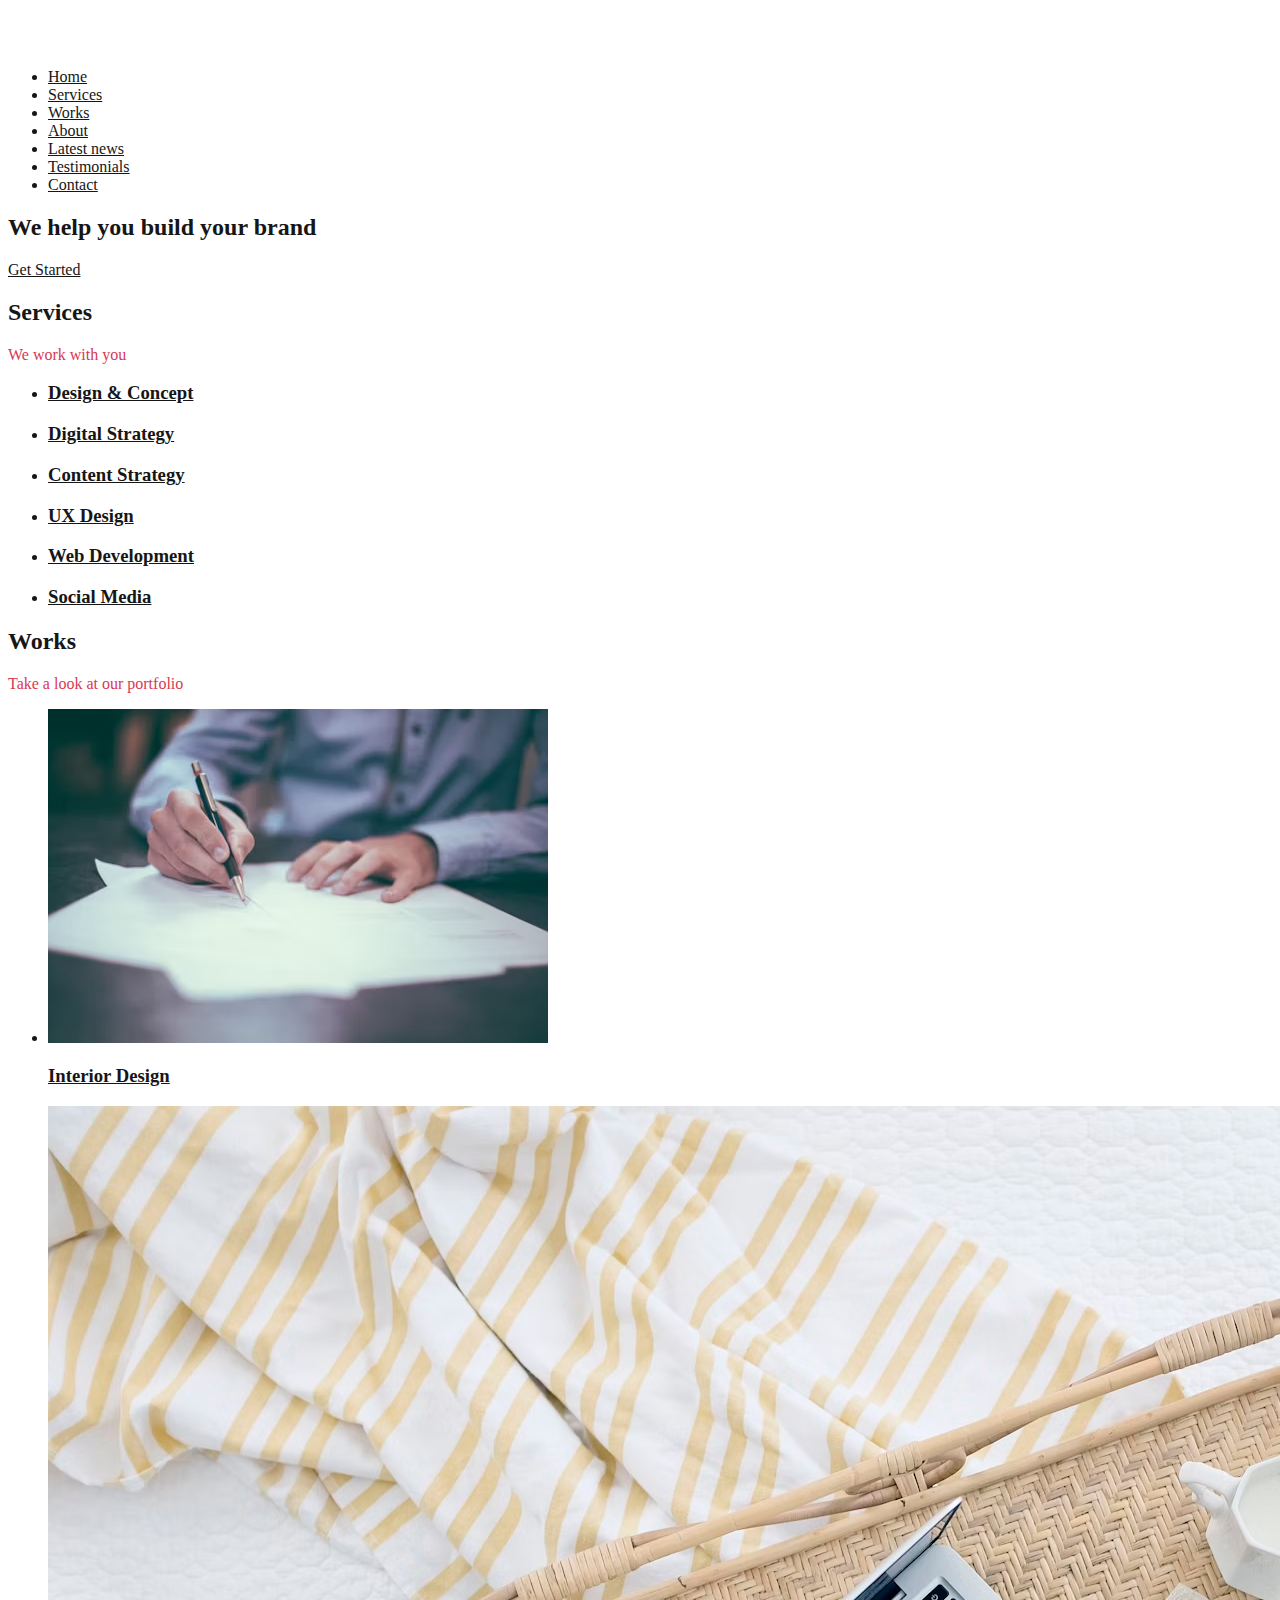
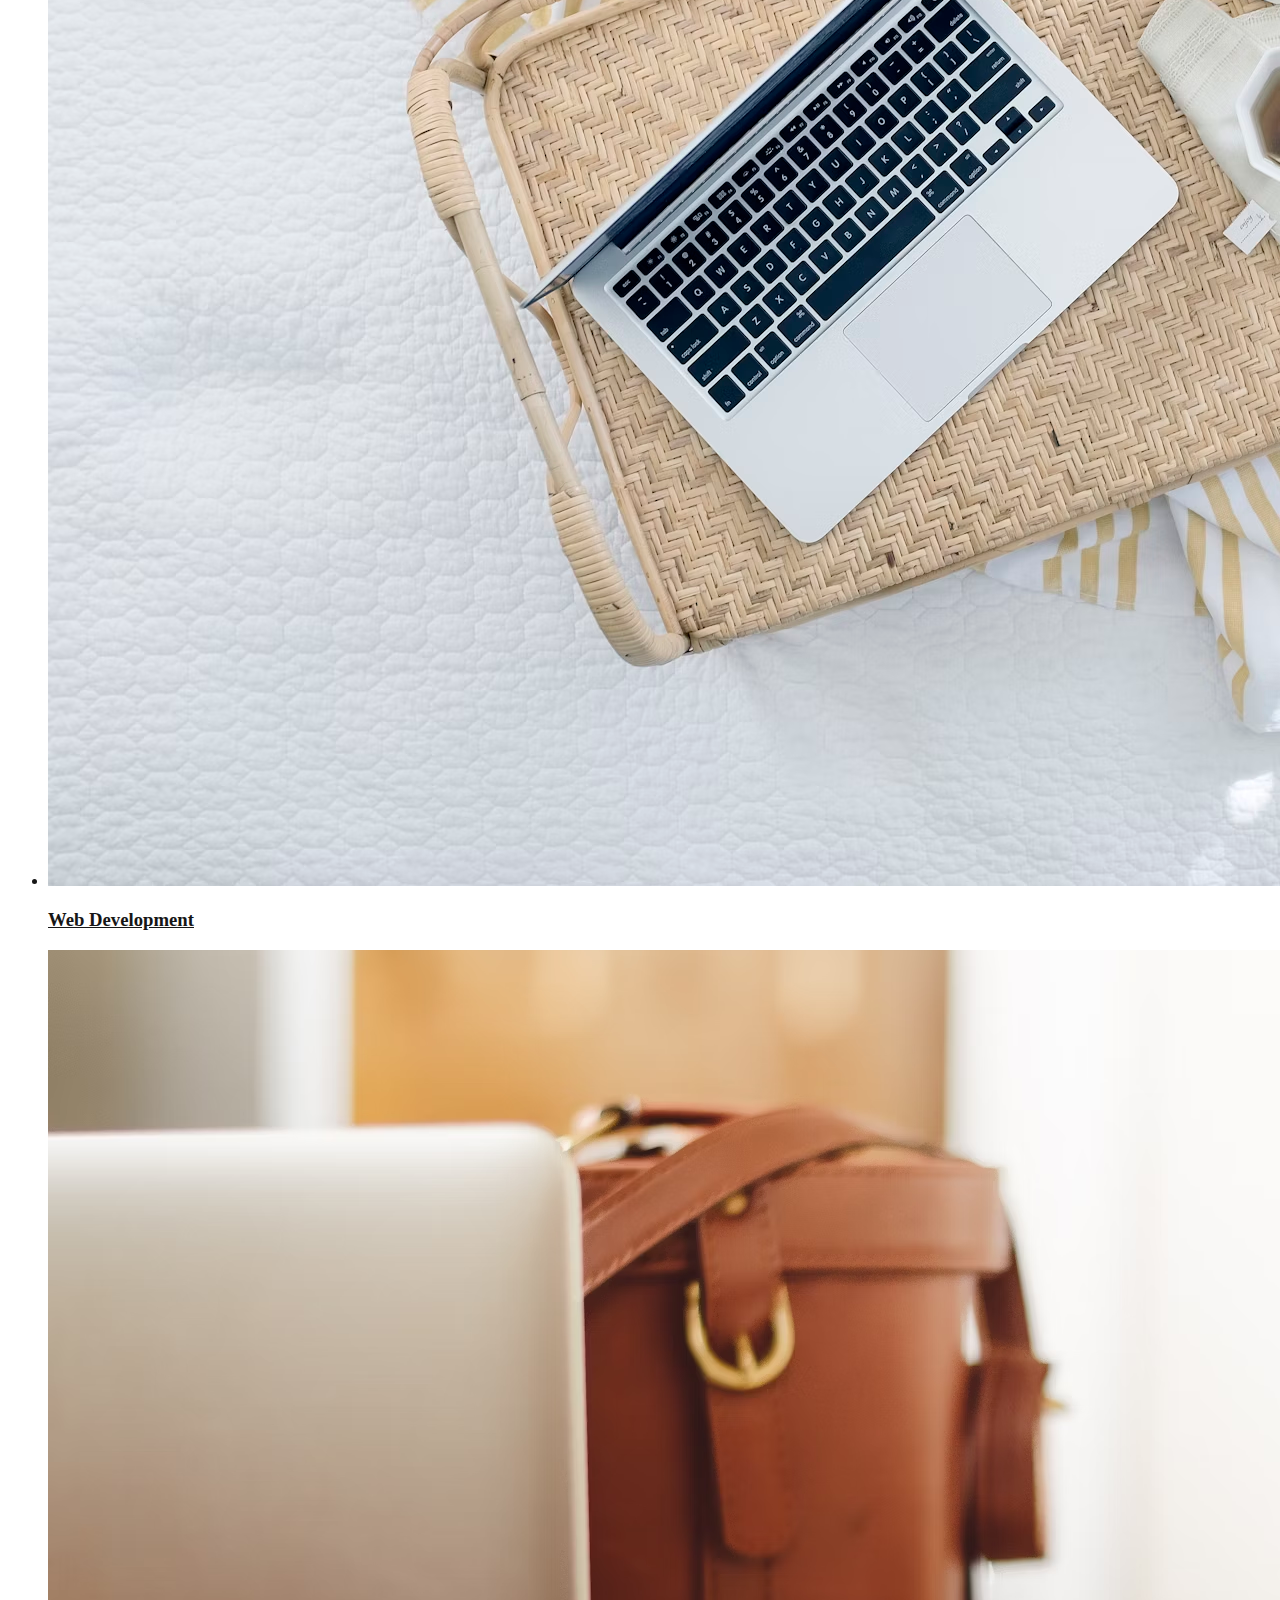
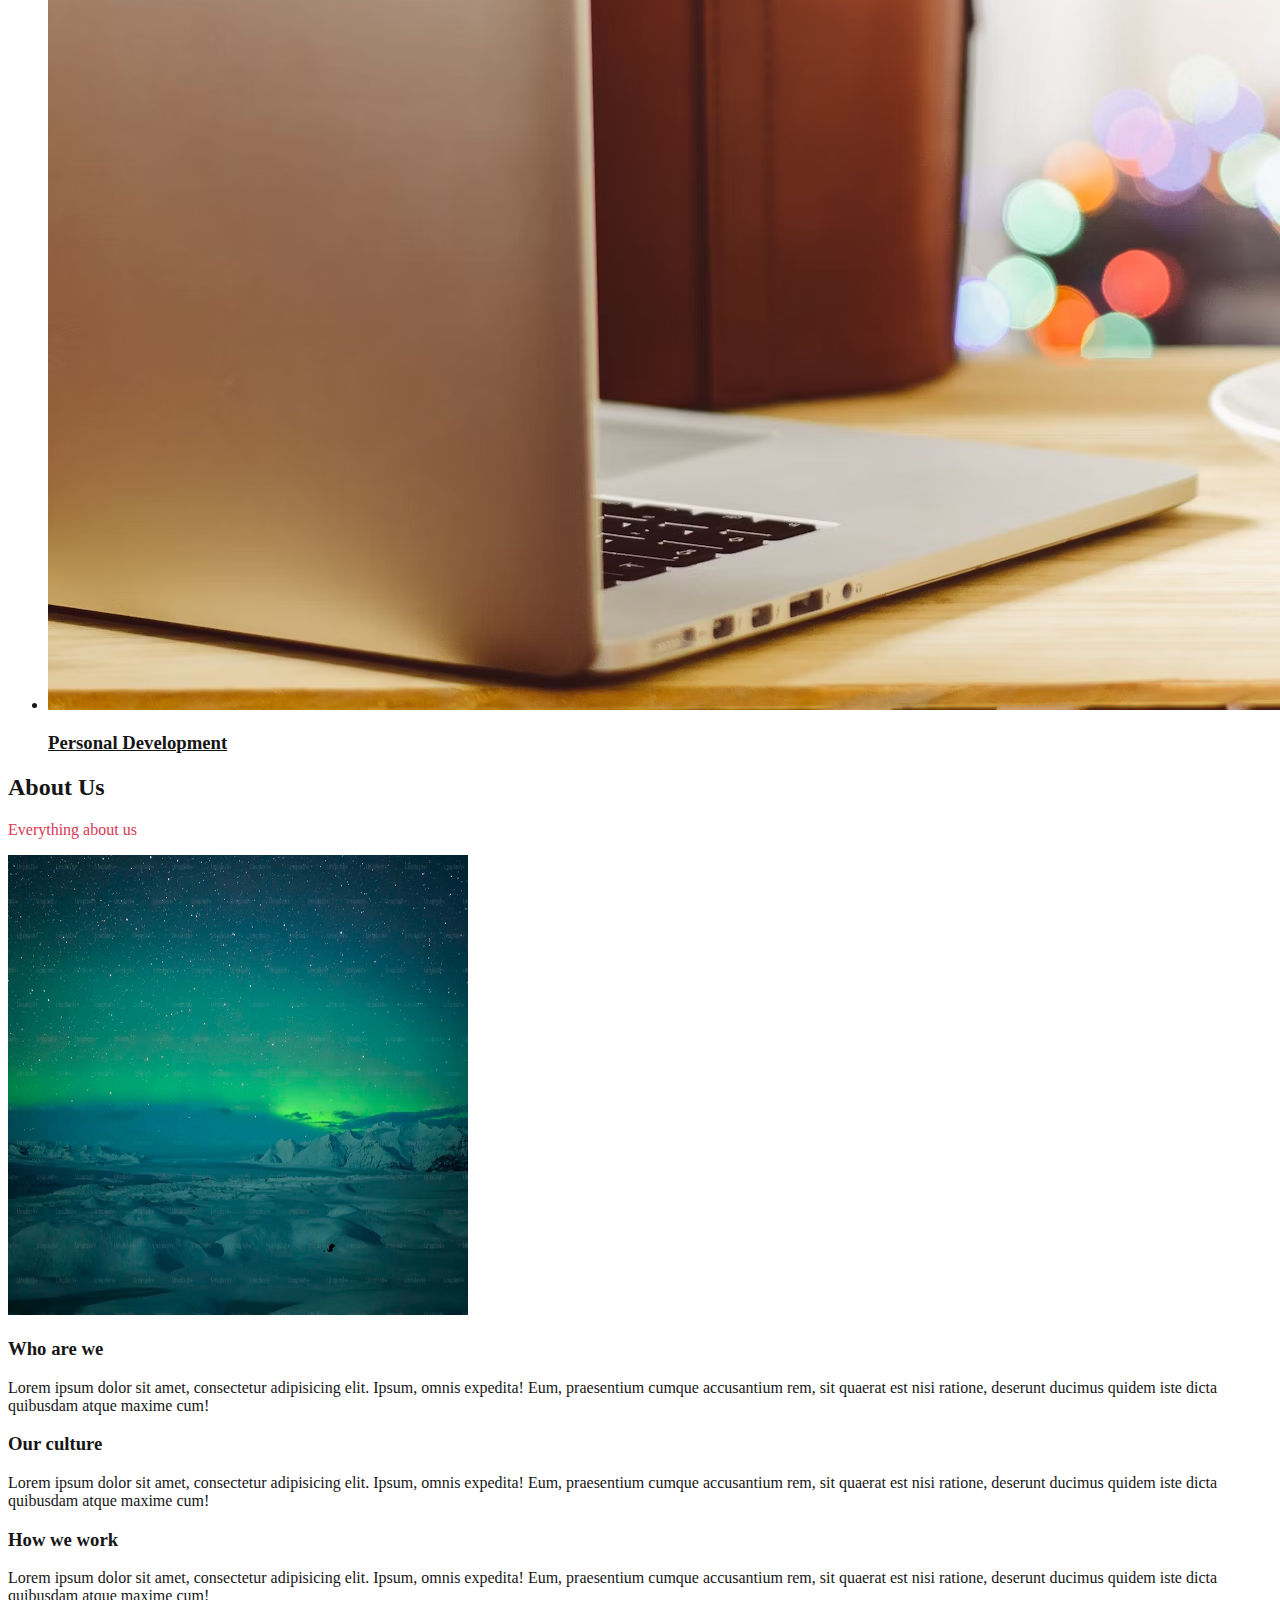
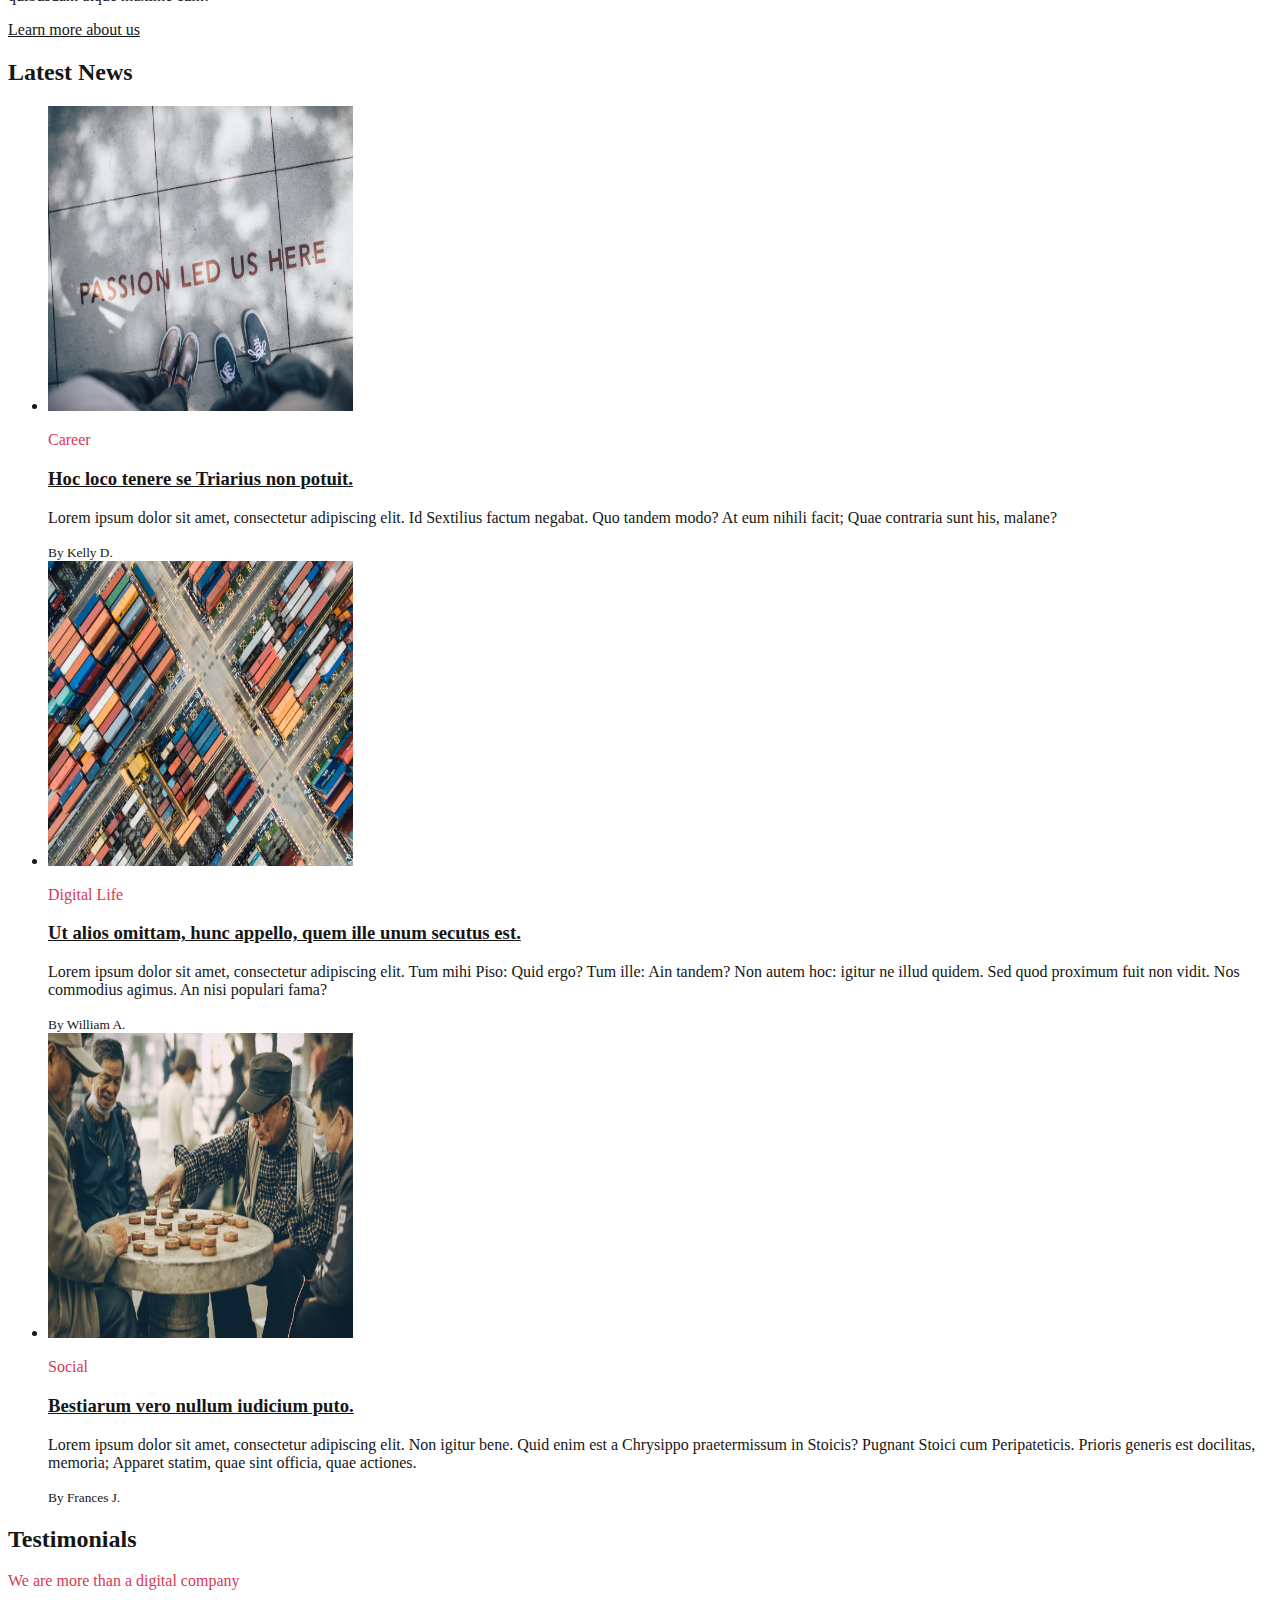
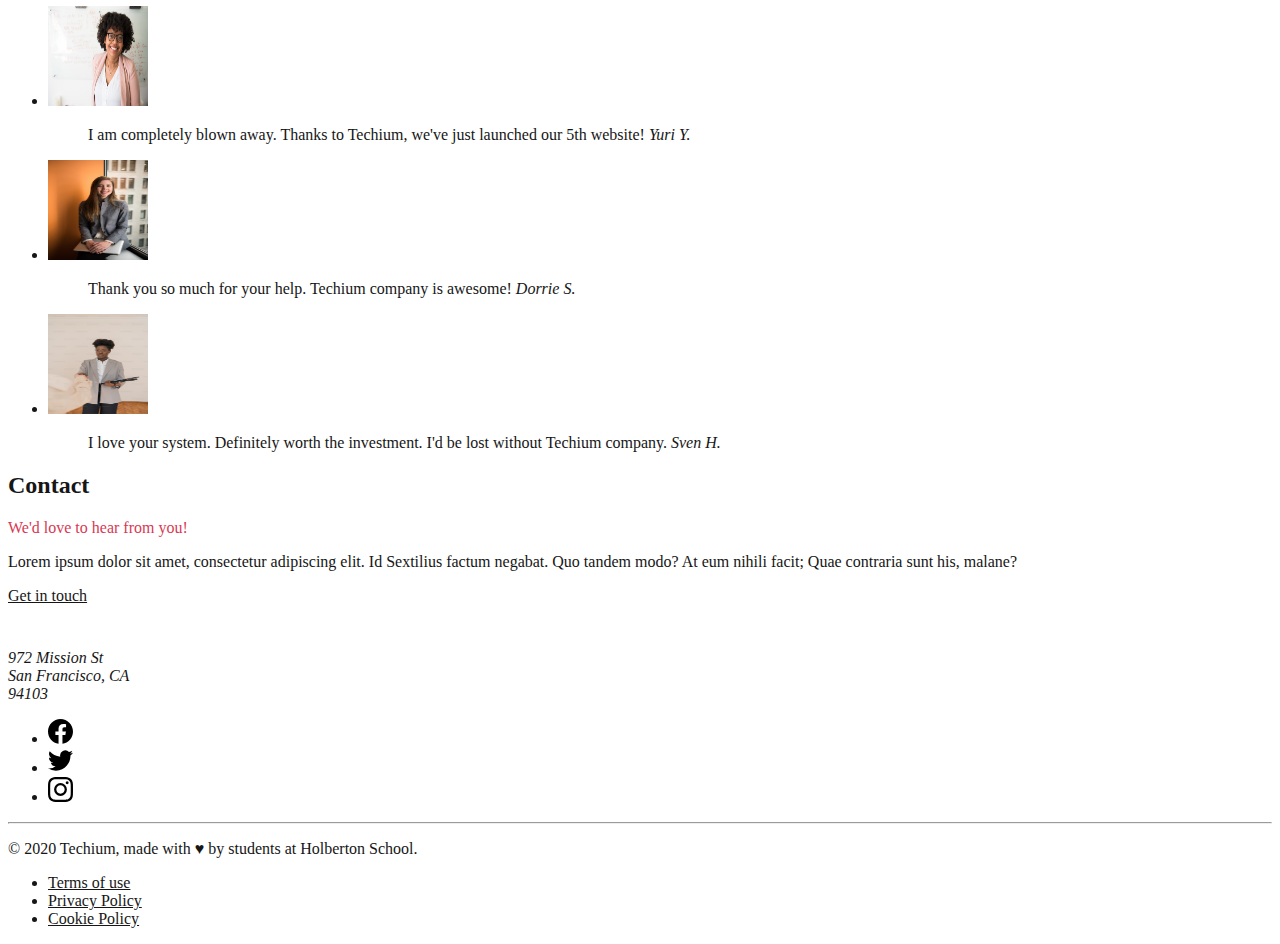
==== 0x02-CSS_advanced/index.html @ 2c6b59fb "task 1" ====
<!DOCTYPE html>
<html lang="en" dir="ltr">
  <head>
    <meta charset="utf-8" />
    <meta
      name="viewport"
      content="width=device-width, initial-scale=1, viewport-fit=cover"
    />
    <title>Homepage - Techium</title>
    <meta
      name="description"
      content="Description of the page less than 150 characters"
    />
    <link rel="icon" type="image/png" href="images/favicon.jpg" />
    <link
      href="https://fonts.googleapis.com/css?family=Open+Sans:400,700|Raleway:700&display=swap"
      rel="stylesheet"
    />
    <link rel="stylesheet" href="styles/1-style.css" />
  </head>
  <body>
    <!-- Header -->
    <header class="header" data-section-theme="dark">
      <div class="container">
        <div class="header-logo">
          <a href="#">
            <img
              src="images/logo-white.png"
              alt="Techium logo"
              width="160"
              height="40"
            />
          </a>
        </div>
        <nav class="navbar-menu">
          <ul class="nav">
            <li class="nav-item">
              <a href="#" class="nav-link">Home</a>
            </li>
            <li class="nav-item">
              <a href="#services" class="nav-link">Services</a>
            </li>
            <li class="nav-item">
              <a href="#works" class="nav-link">Works</a>
            </li>
            <li class="nav-item">
              <a href="#about" class="nav-link">About</a>
            </li>
            <li class="nav-item">
              <a href="#latest_news" class="nav-link">Latest news</a>
            </li>
            <li class="nav-item">
              <a href="#testimonials" class="nav-link">Testimonials</a>
            </li>
            <li class="nav-item">
              <a href="#contact" class="nav-link">Contact</a>
            </li>
          </ul>
        </nav>
      </div>
    </header>
    <!-- Main -->
    <main>
      <h1 class="visually-hidden">Homepage</h1>
      <!-- Hero section -->
      <section class="section-hero" data-section-theme="dark">
        <div class="container">
          <div class="section-body">
            <section class="section-inner">
              <h2 class="section-title">We help you build your brand</h2>
              <a href="#" class="button">Get Started</a>
            </section>
          </div>
        </div>
      </section>
      <!-- Services section -->
      <section id="services" class="section">
        <div class="container">
          <header class="section-header">
            <h2 class="section-title">Services</h2>
            <p class="section-tagline">We work with you</p>
          </header>
          <div class="section-body">
            <ul class="row">
              <li class="col-1-3">
                <div class="card-services">
                  <h3 class="card-title"><a href="#">Design & Concept</a></h3>
                </div>
              </li>
              <li class="col-1-3">
                <div class="card-services">
                  <h3 class="card-title"><a href="#">Digital Strategy</a></h3>
                </div>
              </li>
              <li class="col-1-3">
                <div class="card-services">
                  <h3 class="card-title"><a href="#">Content Strategy</a></h3>
                </div>
              </li>
            </ul>
            <ul class="row">
              <li class="col-1-3">
                <div class="card-services">
                  <h3 class="card-title"><a href="#">UX Design</a></h3>
                </div>
              </li>
              <li class="col-1-3">
                <div class="card-services">
                  <h3 class="card-title"><a href="#">Web Development</a></h3>
                </div>
              </li>
              <li class="col-1-3">
                <div class="card-services">
                  <h3 class="card-title"><a href="#">Social Media</a></h3>
                </div>
              </li>
            </ul>
          </div>
        </div>
      </section>
      <!-- Works section -->
      <section id="works" class="section" data-section-theme="dark">
        <div class="container">
          <header class="section-header">
            <h2 class="section-title">Works</h2>
            <p class="section-tagline">Take a look at our portfolio</p>
          </header>
          <div class="section-body">
            <ul class="row">
              <li class="col-1-3">
                <article class="card-work">
                  <div class="card-outer">
                    <div class="card-image">
                      <img src="images/pic-work-01.jpg" alt="" />
                    </div>
                    <div class="card-inner">
                      <h3 class="card-title">
                        <a href="#">Interior Design</a>
                      </h3>
                    </div>
                  </div>
                </article>
              </li>
              <li class="col-1-3">
                <article class="card-work">
                  <div class="card-outer">
                    <div class="card-image">
                      <img src="images/pic-work-02.jpg" alt="" />
                    </div>
                    <div class="card-inner">
                      <h3 class="card-title">
                        <a href="#">Web Development</a>
                      </h3>
                    </div>
                  </div>
                </article>
              </li>
              <li class="col-1-3">
                <article class="card-work">
                  <div class="card-outer">
                    <div class="card-image">
                      <img src="images/pic-work-03.jpg" alt="" />
                    </div>
                    <div class="card-inner">
                      <h3 class="card-title">
                        <a href="#">Personal Development</a>
                      </h3>
                    </div>
                  </div>
                </article>
              </li>
            </ul>
          </div>
        </div>
      </section>
      <!-- About Us section -->
      <section id="about" class="section">
        <div class="container">
          <header class="section-header">
            <h2 class="section-title">About Us</h2>
            <p class="section-tagline">Everything about us</p>
          </header>
          <div class="section-body">
            <div class="row">
              <div class="col-1-2">
                <img
                  src="images/pic-about-01.jpg"
                  alt=""
                  width="460"
                  height="460"
                />
              </div>
              <div class="col-1-2">
                <h3>Who are we</h3>
                <p>
                  Lorem ipsum dolor sit amet, consectetur adipisicing elit.
                  Ipsum, omnis expedita! Eum, praesentium cumque accusantium
                  rem, sit quaerat est nisi ratione, deserunt ducimus quidem
                  iste dicta quibusdam atque maxime cum!
                </p>
                <h3>Our culture</h3>
                <p>
                  Lorem ipsum dolor sit amet, consectetur adipisicing elit.
                  Ipsum, omnis expedita! Eum, praesentium cumque accusantium
                  rem, sit quaerat est nisi ratione, deserunt ducimus quidem
                  iste dicta quibusdam atque maxime cum!
                </p>
                <h3>How we work</h3>
                <p>
                  Lorem ipsum dolor sit amet, consectetur adipisicing elit.
                  Ipsum, omnis expedita! Eum, praesentium cumque accusantium
                  rem, sit quaerat est nisi ratione, deserunt ducimus quidem
                  iste dicta quibusdam atque maxime cum!
                </p>
              </div>
            </div>
          </div>
          <div class="section-footer">
            <a href="#" class="button">Learn more about us</a>
          </div>
        </div>
      </section>
      <!-- Latest news section -->
      <section id="latest_news" class="section">
        <div class="container">
          <header class="section-header">
            <h2 class="section-title">Latest News</h2>
          </header>
          <div class="section-body">
            <ul class="row">
              <li class="col-1-3">
                <article class="card-blog">
                  <div>
                    <img
                      src="images/pic-article-01.jpg"
                      alt=""
                      width="305"
                      height="305"
                    />
                  </div>
                  <p class="card-category">Career</p>
                  <h3>
                    <a href="#">Hoc loco tenere se Triarius non potuit.</a>
                  </h3>
                  <p>
                    Lorem ipsum dolor sit amet, consectetur adipiscing elit. Id
                    Sextilius factum negabat. Quo tandem modo? At eum nihili
                    facit; Quae contraria sunt his, malane?
                  </p>
                  <small>By Kelly D.</small>
                </article>
              </li>
              <li class="col-1-3">
                <article class="card-blog">
                  <div>
                    <img
                      src="images/pic-article-02.jpg"
                      alt=""
                      width="305"
                      height="305"
                    />
                  </div>
                  <p class="card-category">Digital Life</p>
                  <h3>
                    <a href="#"
                      >Ut alios omittam, hunc appello, quem ille unum secutus
                      est.</a
                    >
                  </h3>
                  <p>
                    Lorem ipsum dolor sit amet, consectetur adipiscing elit. Tum
                    mihi Piso: Quid ergo? Tum ille: Ain tandem? Non autem hoc:
                    igitur ne illud quidem. Sed quod proximum fuit non vidit.
                    Nos commodius agimus. An nisi populari fama?
                  </p>
                  <small>By William A.</small>
                </article>
              </li>
              <li class="col-1-3">
                <article class="card-blog">
                  <div>
                    <img
                      src="images/pic-article-03.jpg"
                      alt=""
                      width="305"
                      height="305"
                    />
                  </div>
                  <p class="card-category">Social</p>
                  <h3><a href="#">Bestiarum vero nullum iudicium puto.</a></h3>
                  <p>
                    Lorem ipsum dolor sit amet, consectetur adipiscing elit. Non
                    igitur bene. Quid enim est a Chrysippo praetermissum in
                    Stoicis? Pugnant Stoici cum Peripateticis. Prioris generis
                    est docilitas, memoria; Apparet statim, quae sint officia,
                    quae actiones.
                  </p>
                  <small>By Frances J.</small>
                </article>
              </li>
            </ul>
          </div>
        </div>
      </section>
      <!-- Testimonials section -->
      <section id="testimonials" class="section">
        <div class="container">
          <header class="section-header">
            <h2 class="section-title">Testimonials</h2>
            <p class="section-tagline">We are more than a digital company</p>
          </header>
          <div class="section-body">
            <ul class="row">
              <li class="col-1-3">
                <article class="card-testimonial">
                  <img
                    src="images/pic-person-01.jpg"
                    alt="Yuri Y. avatar"
                    width="100"
                    height="100"
                    class="card-avatar"
                  />
                  <blockquote class="card-quote">
                    <p>
                      I am completely blown away. Thanks to Techium, we've just
                      launched our 5th website!
                      <cite>Yuri Y.</cite>
                    </p>
                  </blockquote>
                </article>
              </li>
              <li class="col-1-3">
                <article class="card-testimonial">
                  <img
                    src="images/pic-person-02.jpg"
                    alt="Dorrie S. avatar"
                    width="100"
                    height="100"
                    class="card-avatar"
                  />
                  <blockquote class="card-quote">
                    <p>
                      Thank you so much for your help. Techium company is
                      awesome!
                      <cite>Dorrie S.</cite>
                    </p>
                  </blockquote>
                </article>
              </li>
              <li class="col-1-3">
                <article class="card-testimonial">
                  <img
                    src="images/pic-person-03.jpg"
                    alt="Sven H. avatar"
                    width="100"
                    height="100"
                    class="card-avatar"
                  />
                  <blockquote class="card-quote">
                    <p>
                      I love your system. Definitely worth the investment. I'd
                      be lost without Techium company.
                      <cite>Sven H.</cite>
                    </p>
                  </blockquote>
                </article>
              </li>
            </ul>
          </div>
        </div>
      </section>
      <!-- Contact section -->
      <section id="contact" class="section">
        <div class="container">
          <header class="section-header">
            <h2 class="section-title">Contact</h2>
            <p class="section-tagline">We'd love to hear from you!</p>
          </header>
          <div class="section-body">
            <p>
              Lorem ipsum dolor sit amet, consectetur adipiscing elit. Id
              Sextilius factum negabat. Quo tandem modo? At eum nihili facit;
              Quae contraria sunt his, malane?
            </p>
          </div>
          <div class="section-footer">
            <a href="#" class="button">Get in touch</a>
          </div>
        </div>
      </section>
    </main>
    <!-- Footer -->
    <footer class="footer" data-section-theme="dark">
      <div class="container">
        <div class="row">
          <div class="col-1-2">
            <img
              src="images/logo-white.png"
              alt="Techium logo"
              width="160"
              height="40"
            />
            <address class="footer-address">
              972 Mission St<br />
              San Francisco, CA<br />
              94103
            </address>
          </div>
          <div class="col-1-2">
            <ul class="social nav">
              <li class="social-item nav-item">
                <a
                  href="https://www.facebook.com/HolbertonSchool/"
                  class="social-link"
                >
                  <svg
                    viewbox="0 0 24 24"
                    xmlns="http://www.w3.org/2000/svg"
                    width="25"
                    height="25"
                  >
                    <title>Facebook icon</title>
                    <path
                      d="M23.998 12c0-6.628-5.372-12-11.999-12C5.372 0 0 5.372 0 12c0 5.988 4.388 10.952 10.124 11.852v-8.384H7.078v-3.469h3.046V9.356c0-3.008 1.792-4.669 4.532-4.669 1.313 0 2.686.234 2.686.234v2.953H15.83c-1.49 0-1.955.925-1.955 1.874V12h3.328l-.532 3.469h-2.796v8.384c5.736-.9 10.124-5.864 10.124-11.853z"
                    />
                  </svg>
                </a>
              </li>
              <li class="social-item nav-item">
                <a
                  href="https://twitter.com/holbertonschool"
                  class="social-link"
                >
                  <svg
                    viewbox="0 0 24 24"
                    xmlns="http://www.w3.org/2000/svg"
                    width="25"
                    height="25"
                  >
                    <title>Twitter icon</title>
                    <path
                      d="M23.954 4.569a10 10 0 0 1-2.825.775 4.958 4.958 0 0 0 2.163-2.723c-.951.555-2.005.959-3.127 1.184a4.92 4.92 0 0 0-8.384 4.482C7.691 8.094 4.066 6.13 1.64 3.161a4.822 4.822 0 0 0-.666 2.475c0 1.71.87 3.213 2.188 4.096a4.904 4.904 0 0 1-2.228-.616v.061a4.923 4.923 0 0 0 3.946 4.827 4.996 4.996 0 0 1-2.212.085 4.937 4.937 0 0 0 4.604 3.417 9.868 9.868 0 0 1-6.102 2.105c-.39 0-.779-.023-1.17-.067a13.995 13.995 0 0 0 7.557 2.209c9.054 0 13.999-7.496 13.999-13.986 0-.209 0-.42-.015-.63a9.936 9.936 0 0 0 2.46-2.548l-.047-.02z"
                    />
                  </svg>
                </a>
              </li>
              <li class="social-item nav-item">
                <a
                  href="https://www.instagram.com/holbertonschool/"
                  class="social-link"
                >
                  <svg
                    viewbox="0 0 24 24"
                    xmlns="http://www.w3.org/2000/svg"
                    width="25"
                    height="25"
                  >
                    <title>Instagram icon</title>
                    <path
                      d="M12 0C8.74 0 8.333.015 7.053.072 5.775.132 4.905.333 4.14.63c-.789.306-1.459.717-2.126 1.384S.935 3.35.63 4.14C.333 4.905.131 5.775.072 7.053.012 8.333 0 8.74 0 12s.015 3.667.072 4.947c.06 1.277.261 2.148.558 2.913a5.885 5.885 0 0 0 1.384 2.126A5.868 5.868 0 0 0 4.14 23.37c.766.296 1.636.499 2.913.558C8.333 23.988 8.74 24 12 24s3.667-.015 4.947-.072c1.277-.06 2.148-.262 2.913-.558a5.898 5.898 0 0 0 2.126-1.384 5.86 5.86 0 0 0 1.384-2.126c.296-.765.499-1.636.558-2.913.06-1.28.072-1.687.072-4.947s-.015-3.667-.072-4.947c-.06-1.277-.262-2.149-.558-2.913a5.89 5.89 0 0 0-1.384-2.126A5.847 5.847 0 0 0 19.86.63c-.765-.297-1.636-.499-2.913-.558C15.667.012 15.26 0 12 0zm0 2.16c3.203 0 3.585.016 4.85.071 1.17.055 1.805.249 2.227.415.562.217.96.477 1.382.896.419.42.679.819.896 1.381.164.422.36 1.057.413 2.227.057 1.266.07 1.646.07 4.85s-.015 3.585-.074 4.85c-.061 1.17-.256 1.805-.421 2.227a3.81 3.81 0 0 1-.899 1.382 3.744 3.744 0 0 1-1.38.896c-.42.164-1.065.36-2.235.413-1.274.057-1.649.07-4.859.07-3.211 0-3.586-.015-4.859-.074-1.171-.061-1.816-.256-2.236-.421a3.716 3.716 0 0 1-1.379-.899 3.644 3.644 0 0 1-.9-1.38c-.165-.42-.359-1.065-.42-2.235-.045-1.26-.061-1.649-.061-4.844 0-3.196.016-3.586.061-4.861.061-1.17.255-1.814.42-2.234.21-.57.479-.96.9-1.381.419-.419.81-.689 1.379-.898.42-.166 1.051-.361 2.221-.421 1.275-.045 1.65-.06 4.859-.06l.045.03zm0 3.678a6.162 6.162 0 1 0 0 12.324 6.162 6.162 0 1 0 0-12.324zM12 16c-2.21 0-4-1.79-4-4s1.79-4 4-4 4 1.79 4 4-1.79 4-4 4zm7.846-10.405a1.441 1.441 0 0 1-2.88 0 1.44 1.44 0 0 1 2.88 0z"
                    />
                  </svg>
                </a>
              </li>
            </ul>
          </div>
        </div>
        <hr />
        <div class="row">
          <div class="col-1-2">
            <p class="footer-copyright">
              © 2020 Techium, made with ♥ by students at Holberton School.
            </p>
          </div>
          <div class="col-1-2">
            <ul class="footer-nav nav">
              <li class="footer-nav-item nav-item">
                <a href="#" class="footer-nav-link">Terms of use</a>
              </li>
              <li class="footer-nav-item nav-item">
                <a href="#" class="footer-nav-link">Privacy Policy</a>
              </li>
              <li class="footer-nav-item nav-item">
                <a href="#" class="footer-nav-link">Cookie Policy</a>
              </li>
            </ul>
          </div>
        </div>
      </div>
    </footer>
  </body>
</html>
---- 0x02-CSS_advanced/styles/1-style.css ----
html {
  scroll-behavior: smooth;
}

body,
a {
  color: #161616;
}

.visually-hidden {
  display: none;
}
.card-category , .section-tagline{
    color: #D73953;
}
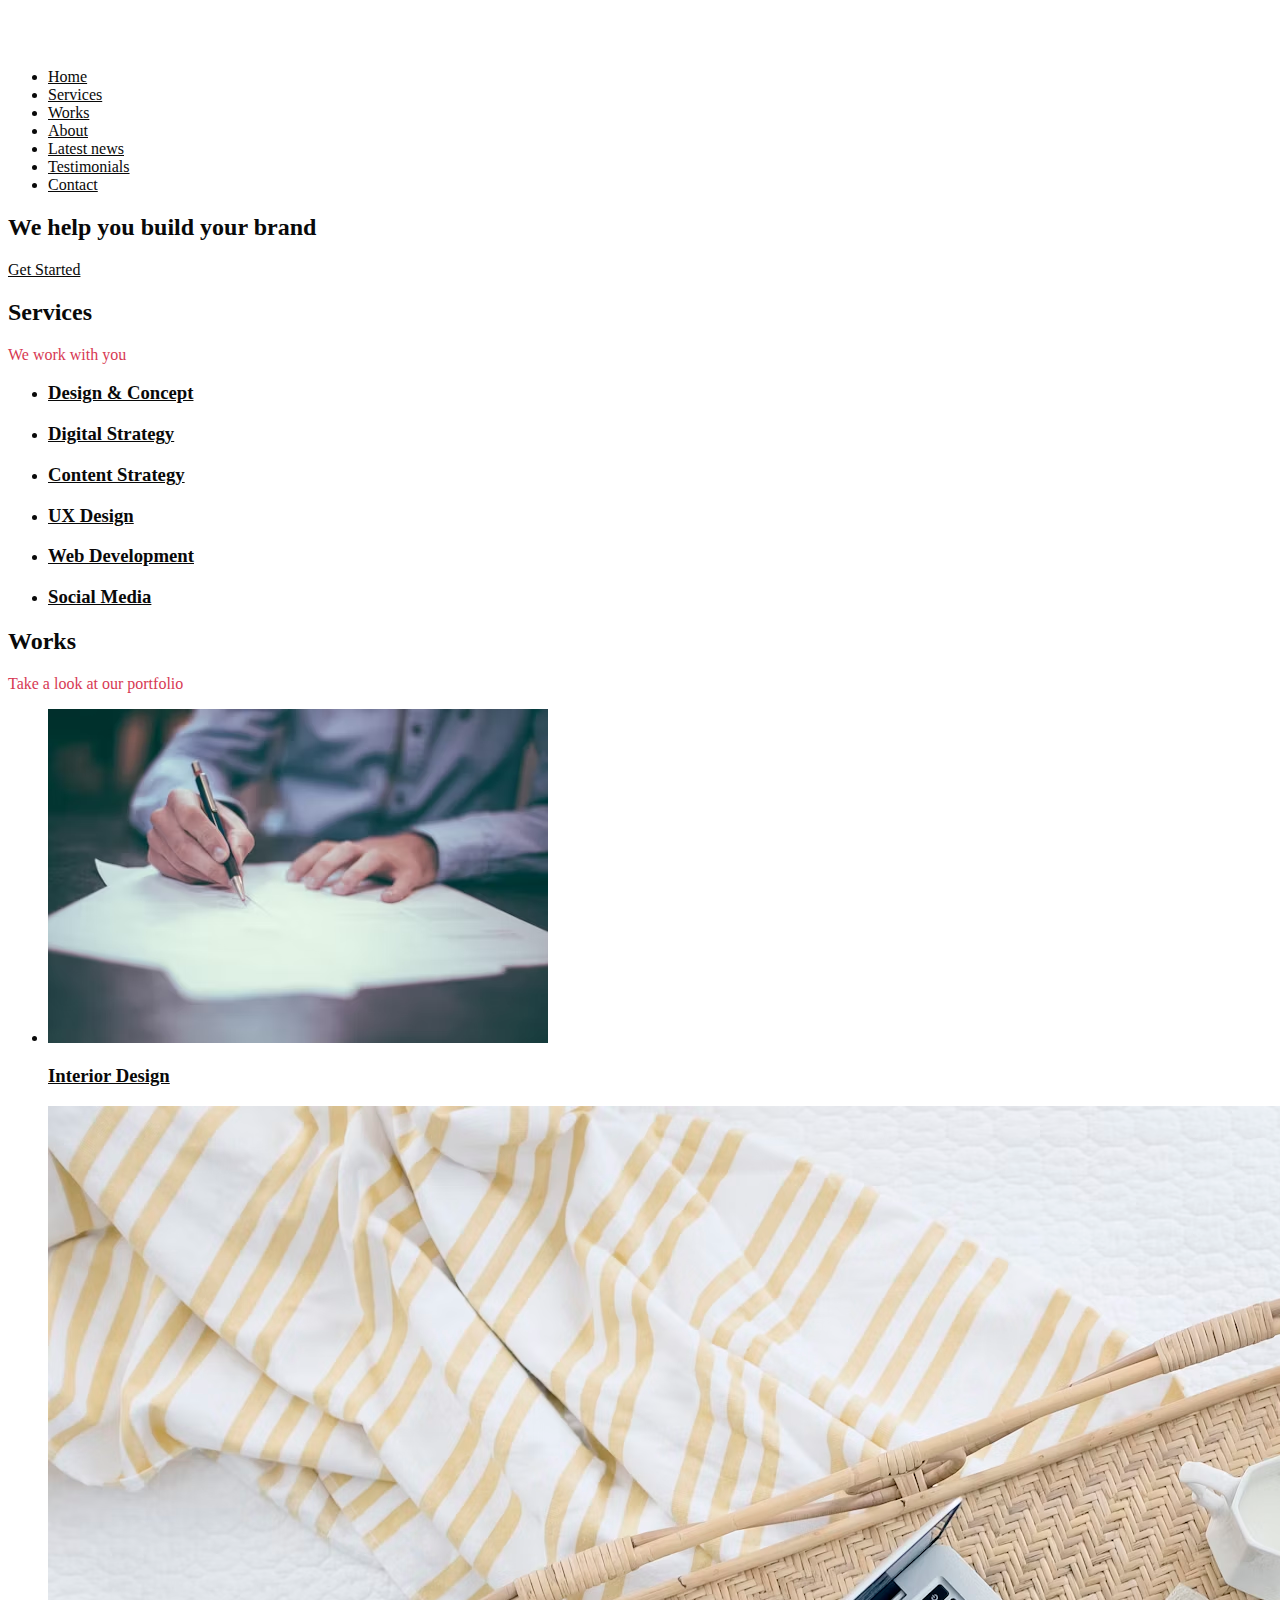
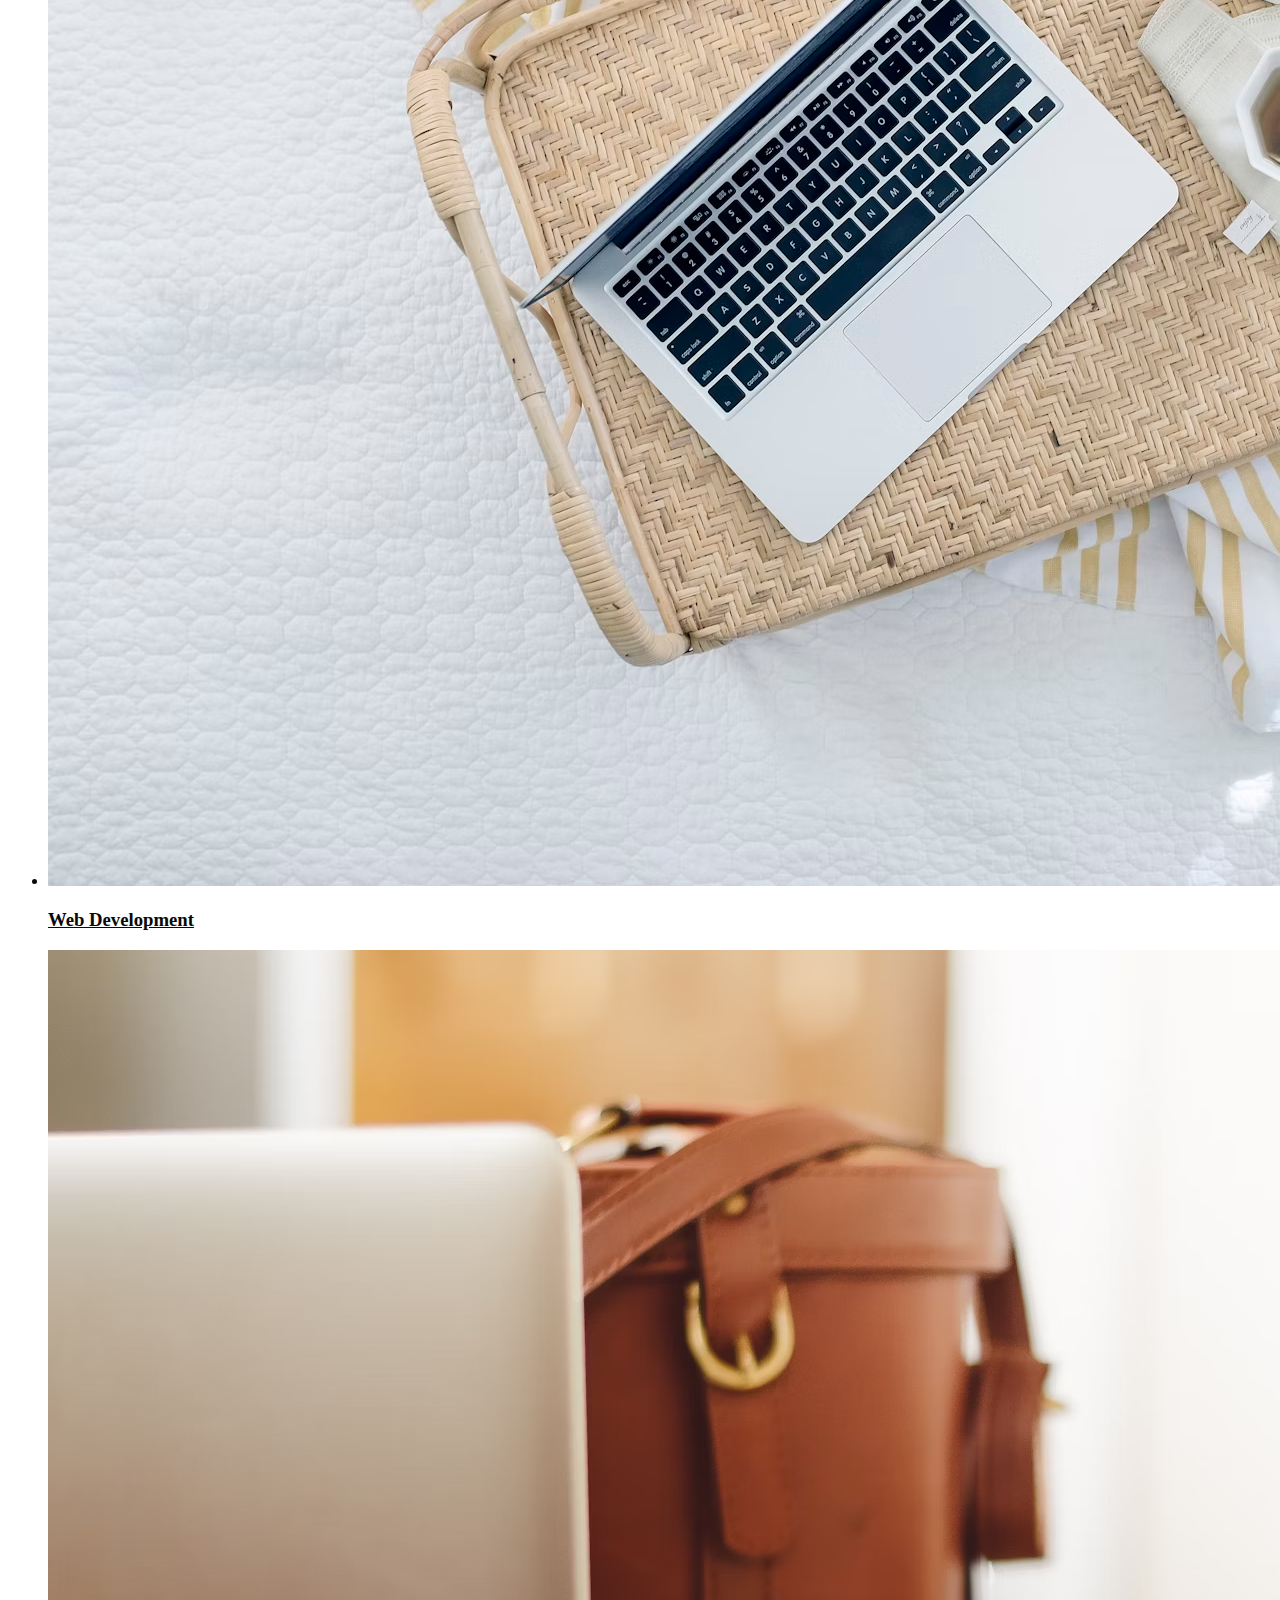
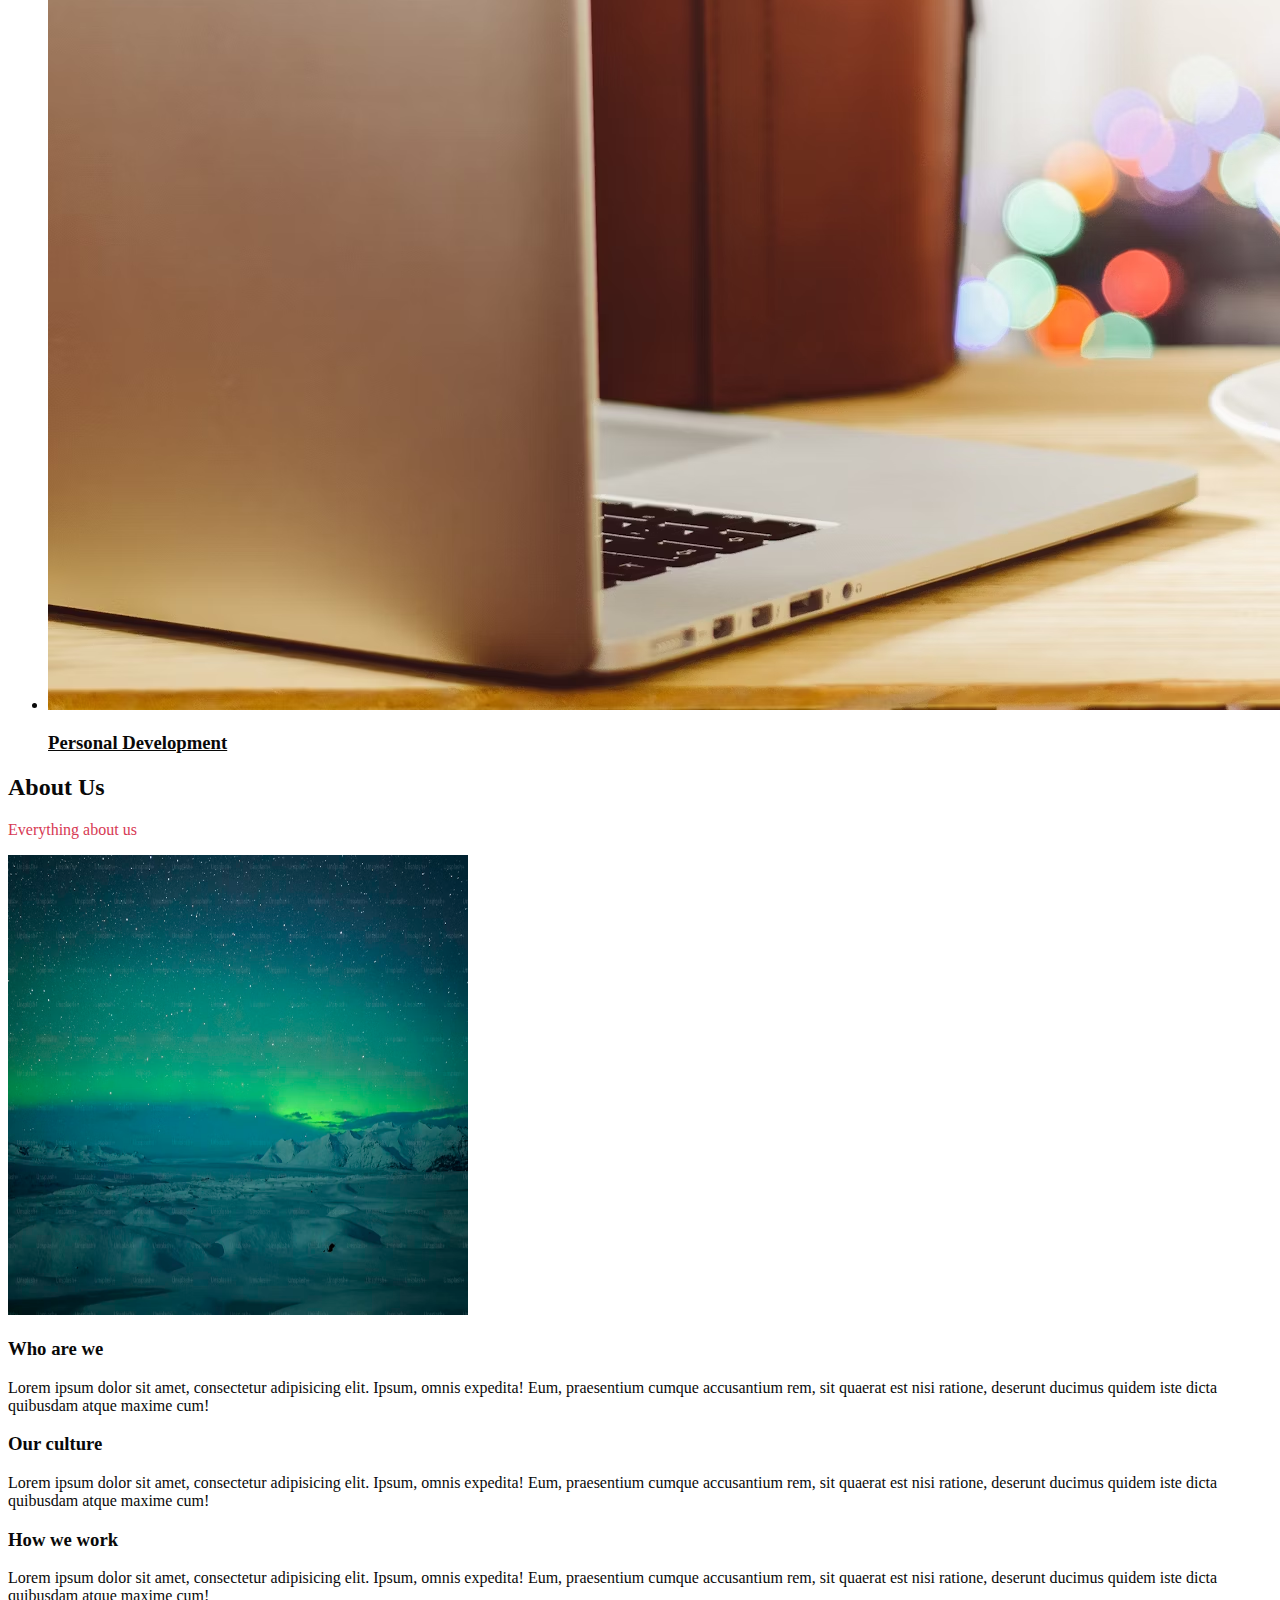
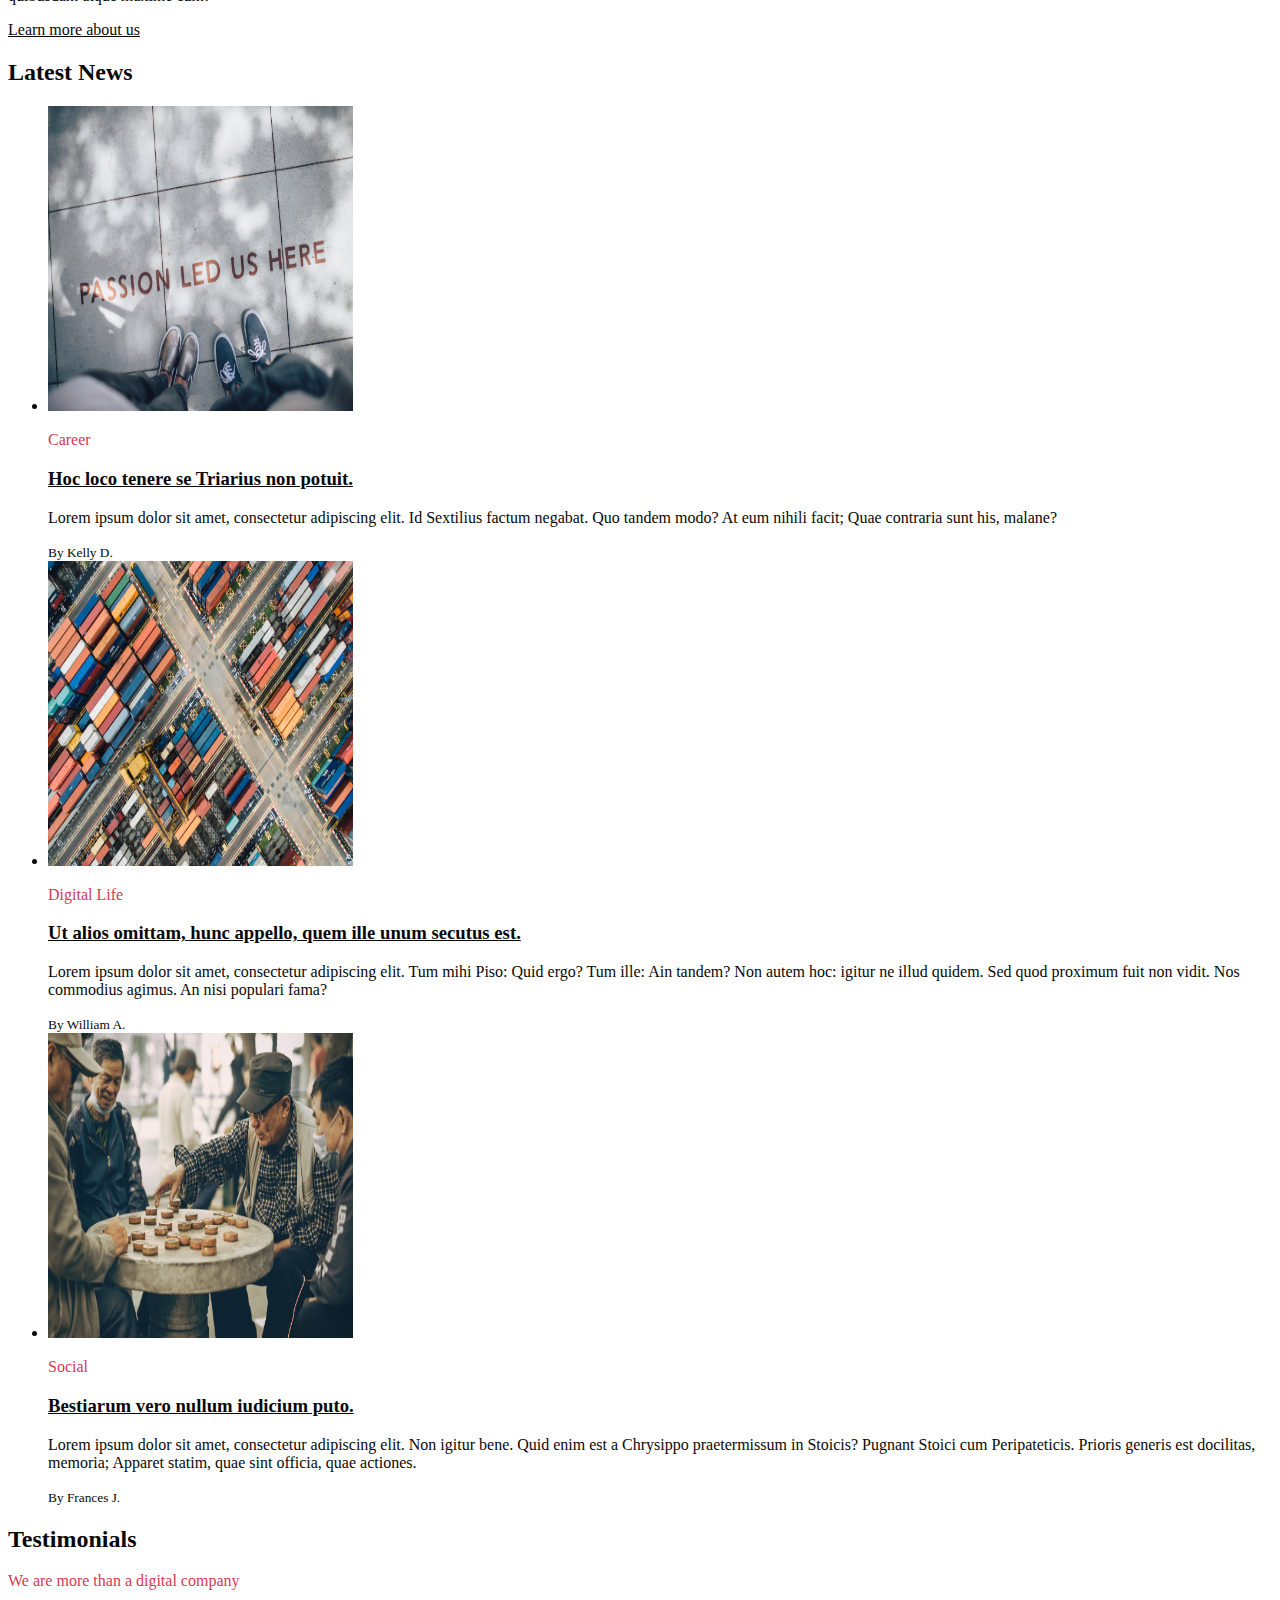
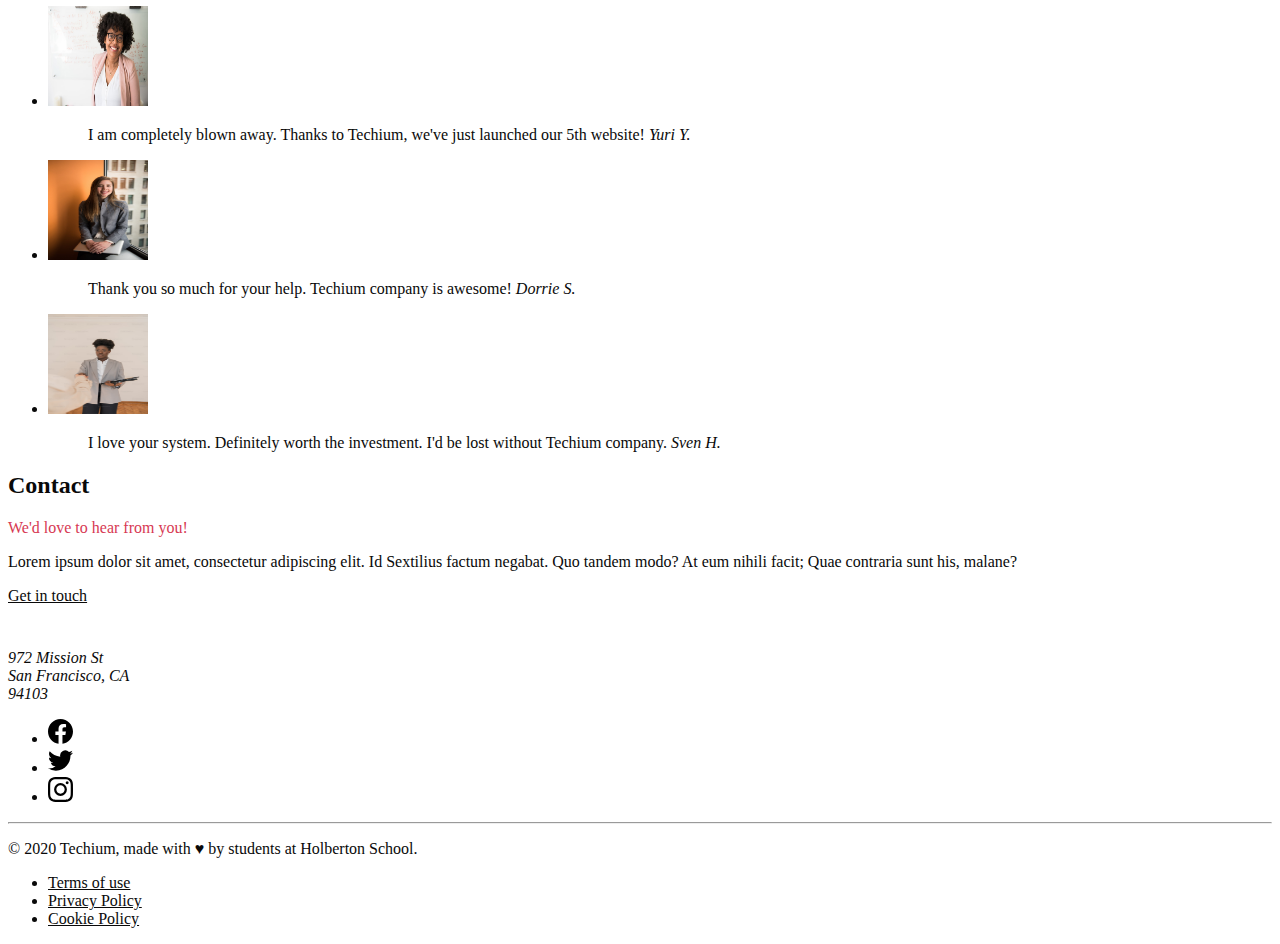
==== commit 53508466: "task 3" ====
--- a/0x02-CSS_advanced/index.html
+++ b/0x02-CSS_advanced/index.html
@@ -17,6 +17,8 @@
       rel="stylesheet"
     />
     <link rel="stylesheet" href="styles/1-style.css" />
+    <link rel="stylesheet" href="styles/2-style.css" />
+    <link rel="stylesheet" href="styles/3-style.css" />
   </head>
   <body>
     <!-- Header -->
--- a/0x02-CSS_advanced/styles/1-style.css
+++ b/0x02-CSS_advanced/styles/1-style.css
@@ -1,15 +1,3 @@
 html {
   scroll-behavior: smooth;
 }
-
-body,
-a {
-  color: #161616;
-}
-
-.visually-hidden {
-  display: none;
-}
-.card-category , .section-tagline{
-    color: #D73953;
-}
--- a/0x02-CSS_advanced/styles/2-style.css
+++ b/0x02-CSS_advanced/styles/2-style.css
@@ -0,0 +1,13 @@
+
+
+body,
+a {
+  color: var(--text-color);
+}
+
+.visually-hidden {
+  display: none;
+}
+.card-category , .section-tagline{
+    color: var(--color-primary);
+}
--- a/0x02-CSS_advanced/styles/3-style.css
+++ b/0x02-CSS_advanced/styles/3-style.css
@@ -0,0 +1,8 @@
+:root{
+  --color-primary: #d73953;
+  --color-black: #090909;
+  --color-white: #ffffff;
+  --color-light-grey: #d73953;
+  --color-dark-grey: #353535;
+  --text-color: var(--color-black)
+}
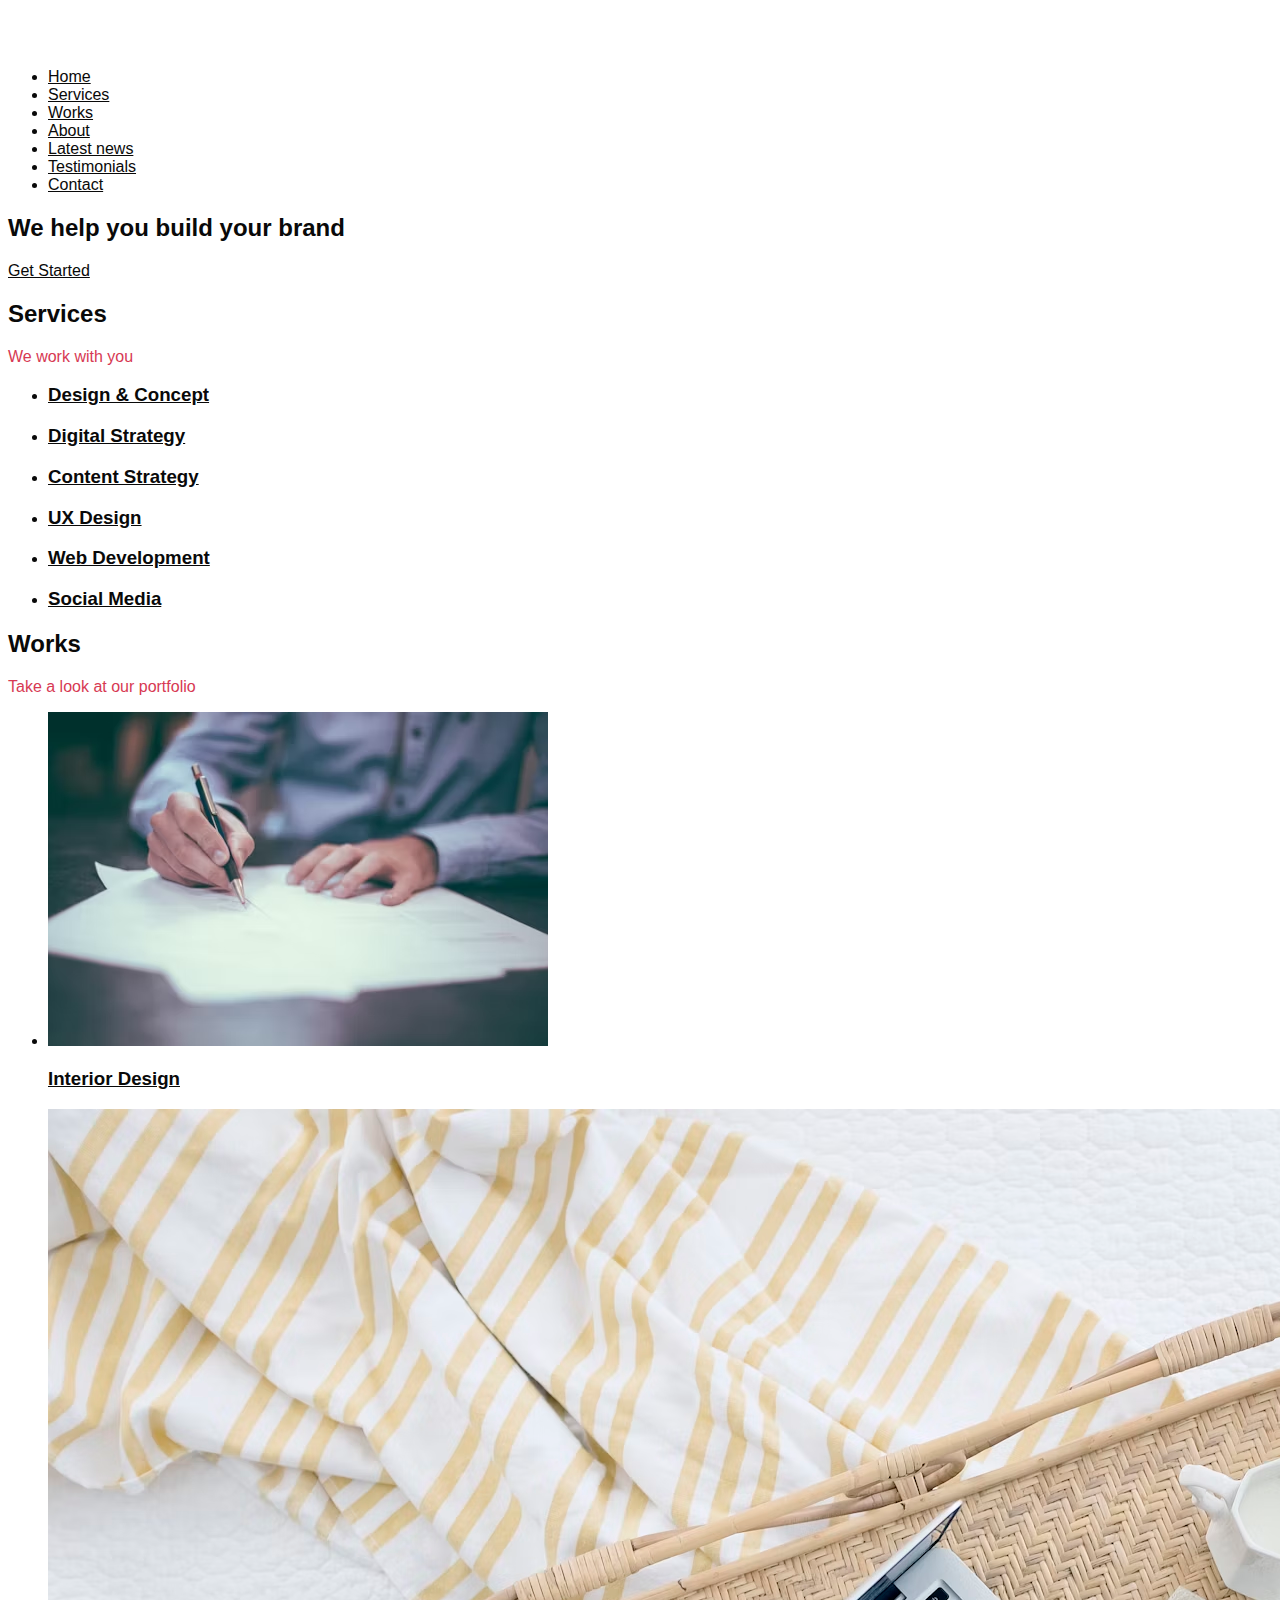
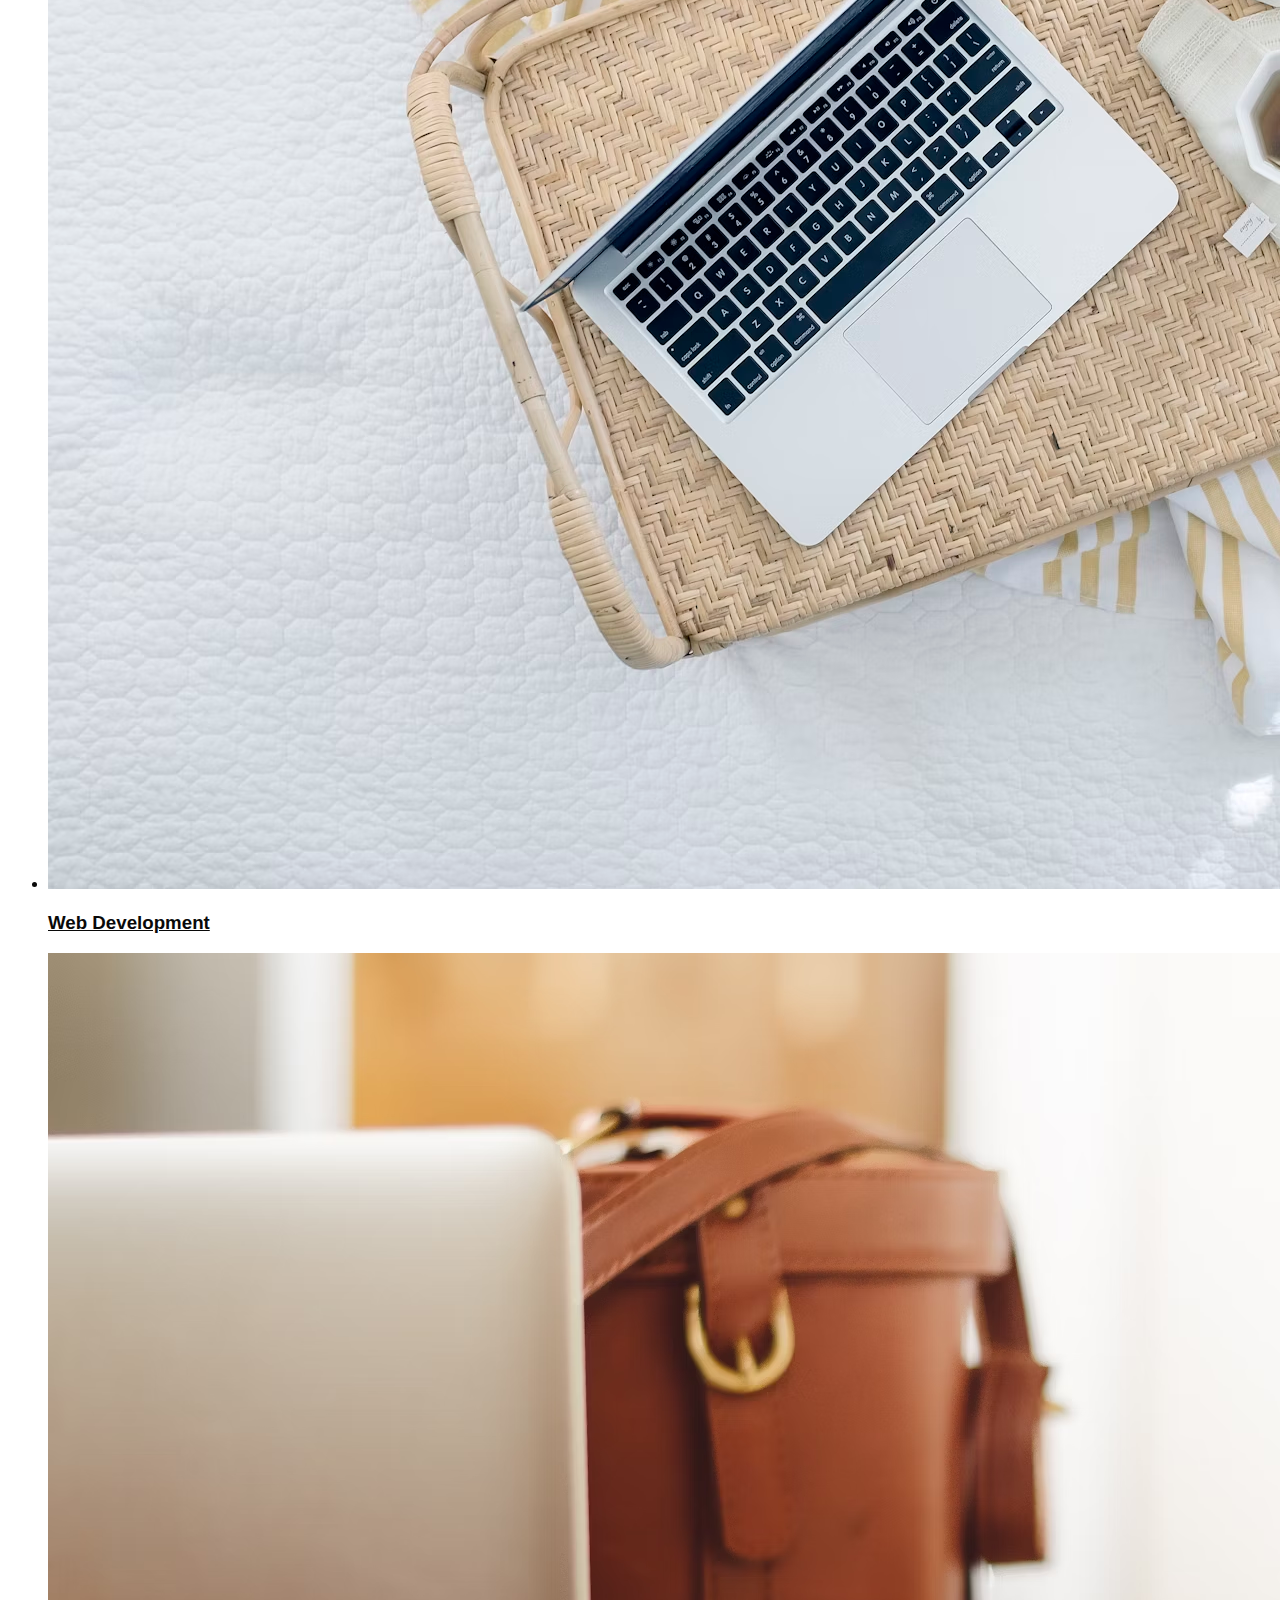
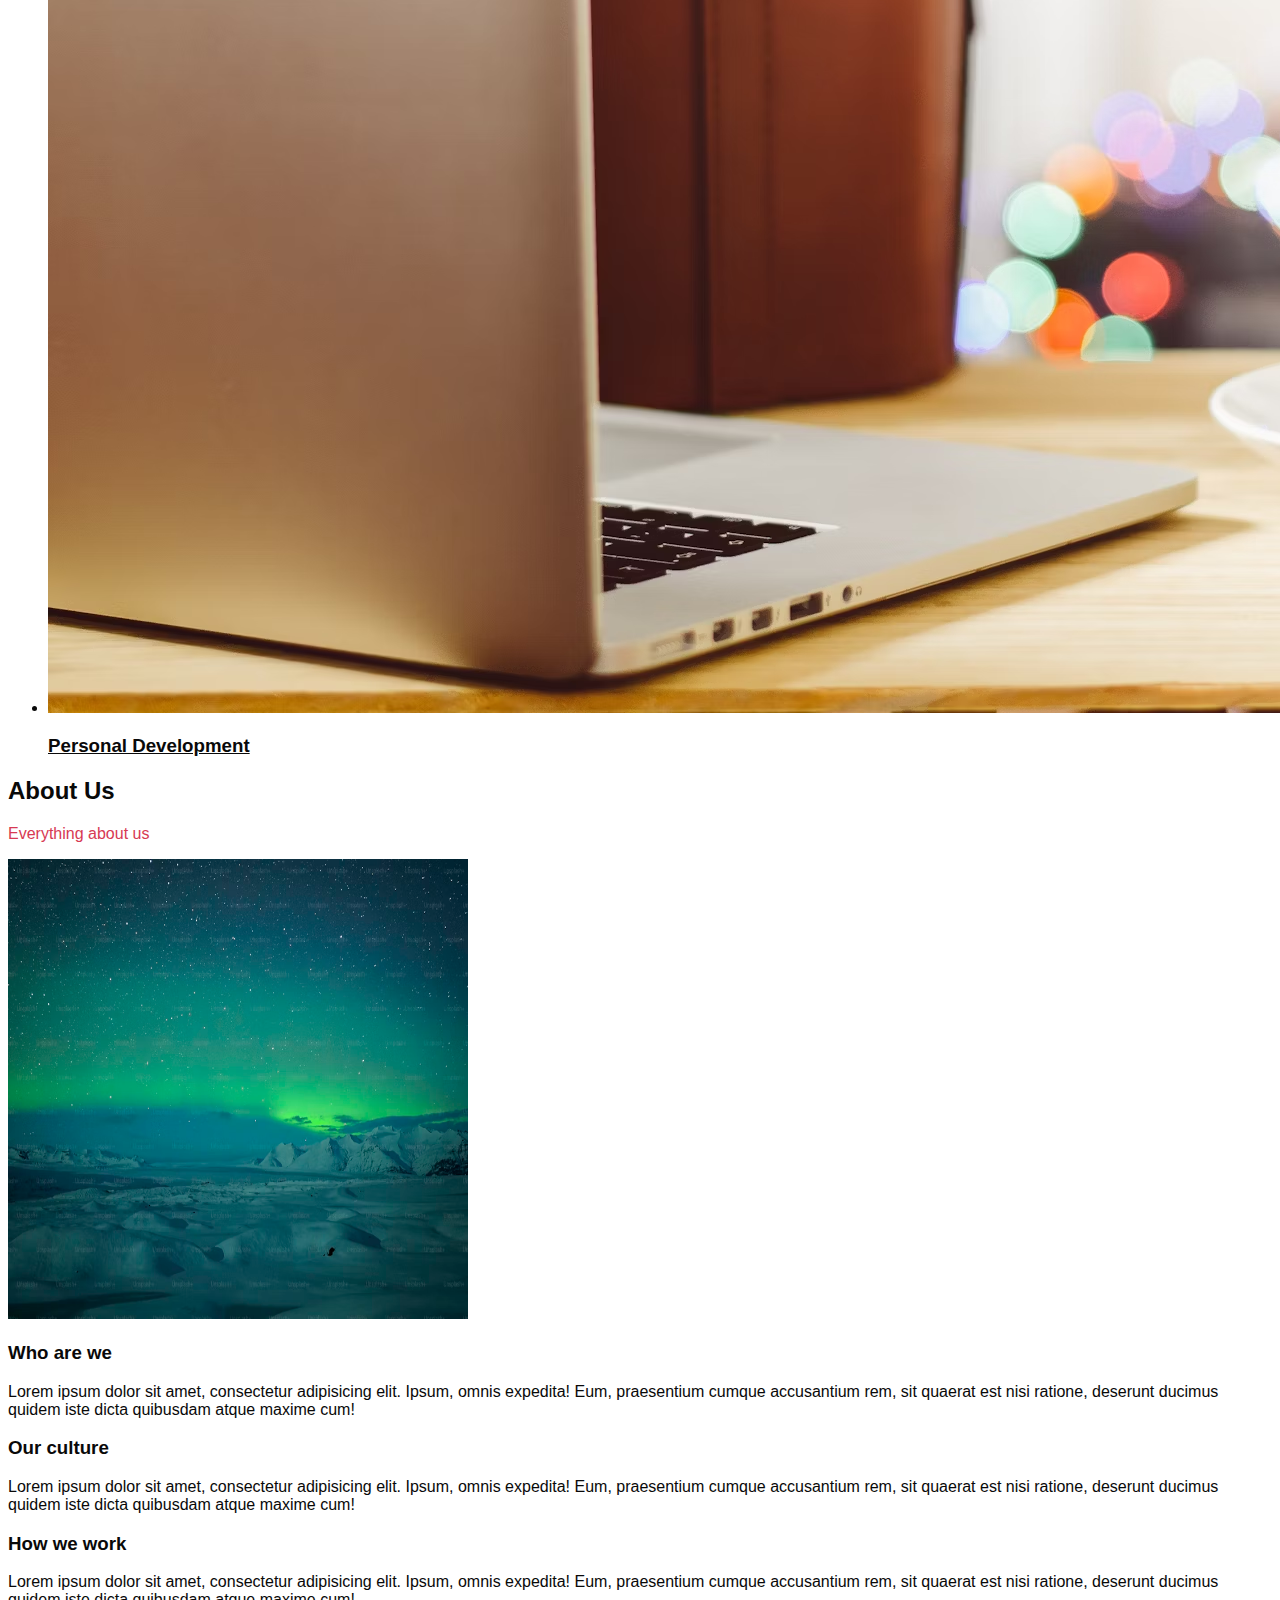
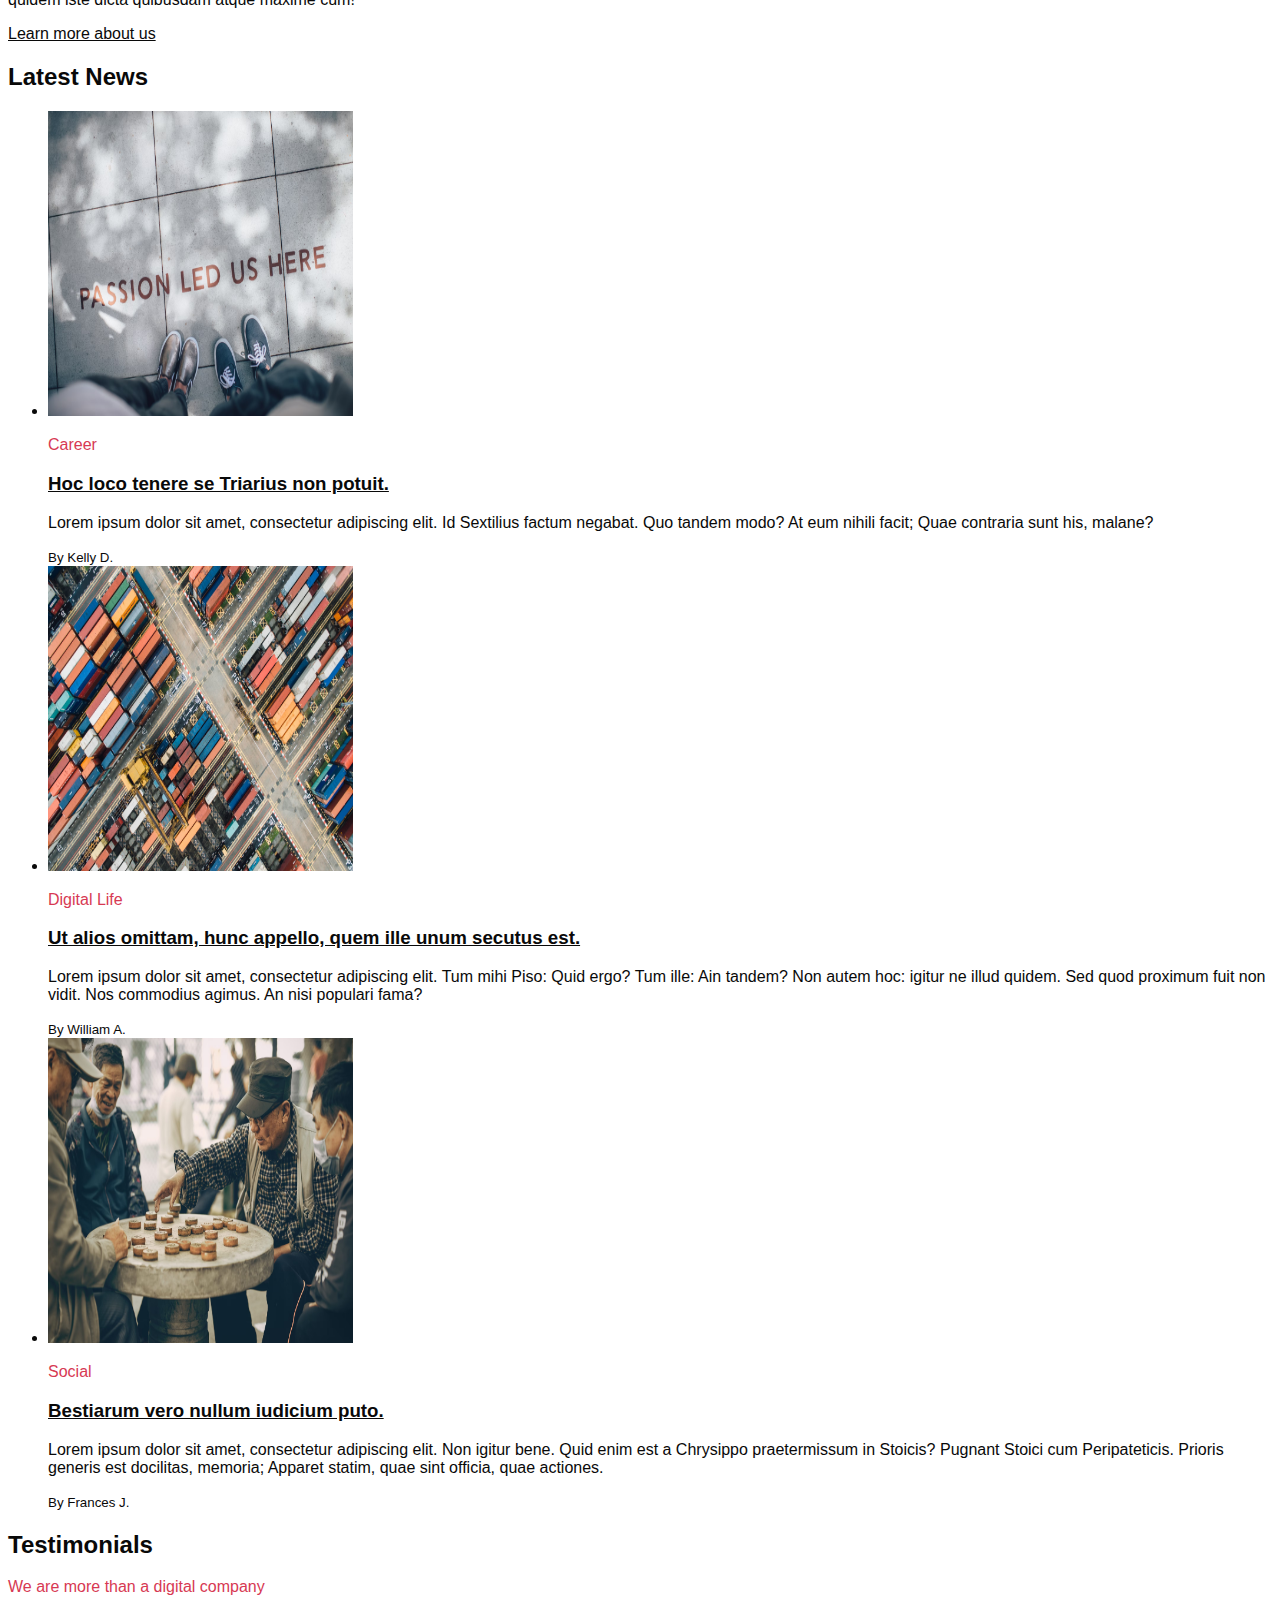
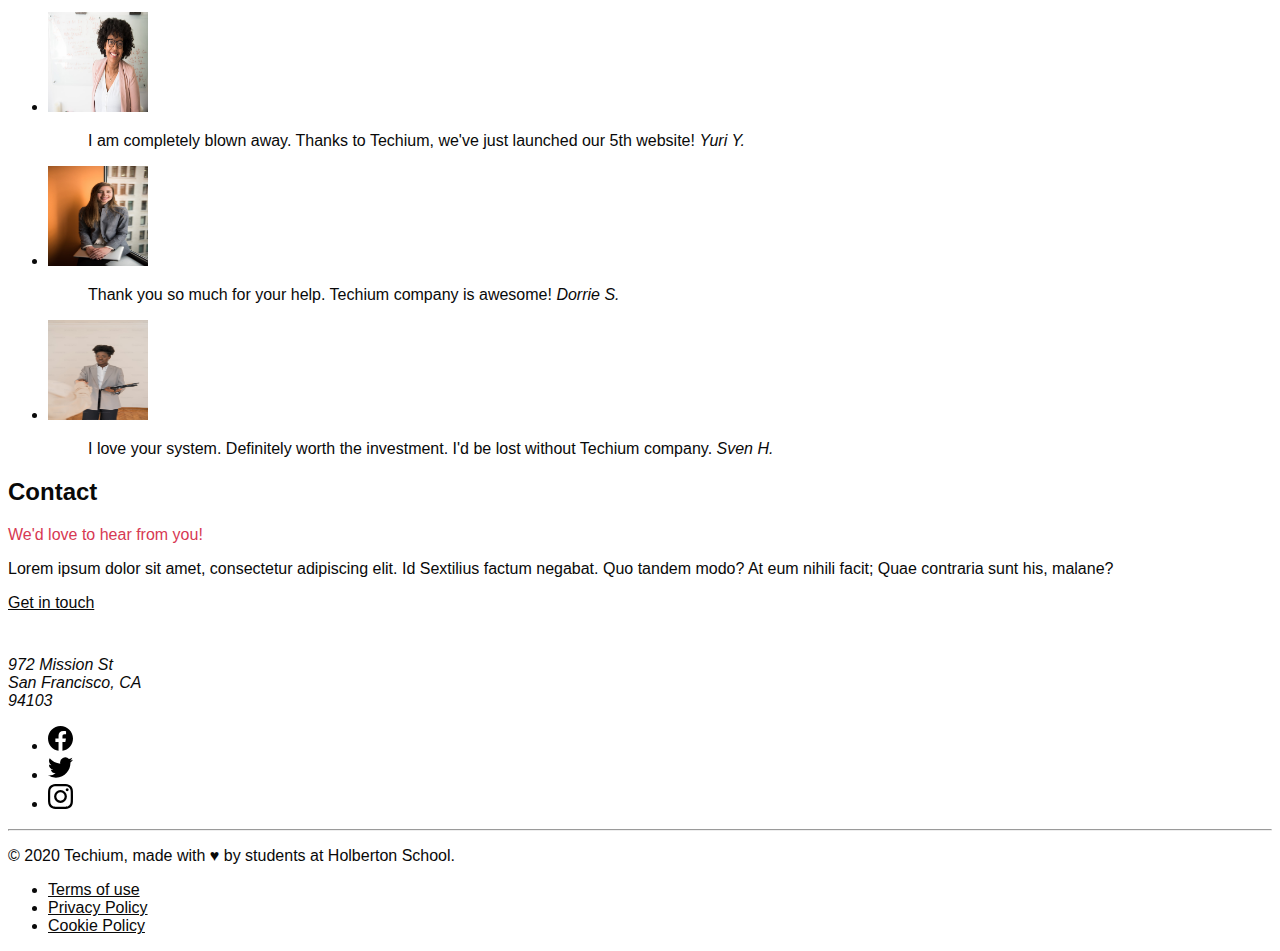
==== commit bf92c203: "task 4" ====
--- a/0x02-CSS_advanced/index.html
+++ b/0x02-CSS_advanced/index.html
@@ -19,6 +19,7 @@
     <link rel="stylesheet" href="styles/1-style.css" />
     <link rel="stylesheet" href="styles/2-style.css" />
     <link rel="stylesheet" href="styles/3-style.css" />
+    <link rel="stylesheet" href="styles/4-style.css" />
   </head>
   <body>
     <!-- Header -->
--- a/0x02-CSS_advanced/styles/2-style.css
+++ b/0x02-CSS_advanced/styles/2-style.css
@@ -1,6 +1,11 @@
+body {
+  font-family: var(--font-family-base);
+  color: var(--text-color);
+}
+h1,h2,h3,h4,h5,h6{
+  font-family: var(--font-family-title);
+}
 
-
-body,
 a {
   color: var(--text-color);
 }
@@ -8,6 +13,7 @@
 .visually-hidden {
   display: none;
 }
-.card-category , .section-tagline{
-    color: var(--color-primary);
+.card-category,
+.section-tagline {
+  color: var(--color-primary);
 }
--- a/0x02-CSS_advanced/styles/4-style.css
+++ b/0x02-CSS_advanced/styles/4-style.css
@@ -0,0 +1,4 @@
+:root {
+  --font-family-base: "Helvetica Neue", "Helvetica", "Arial", sans-serif;
+  --font-family-title: "Helvetica Neue", "Helvetica", "Arial", sans-serif;
+}
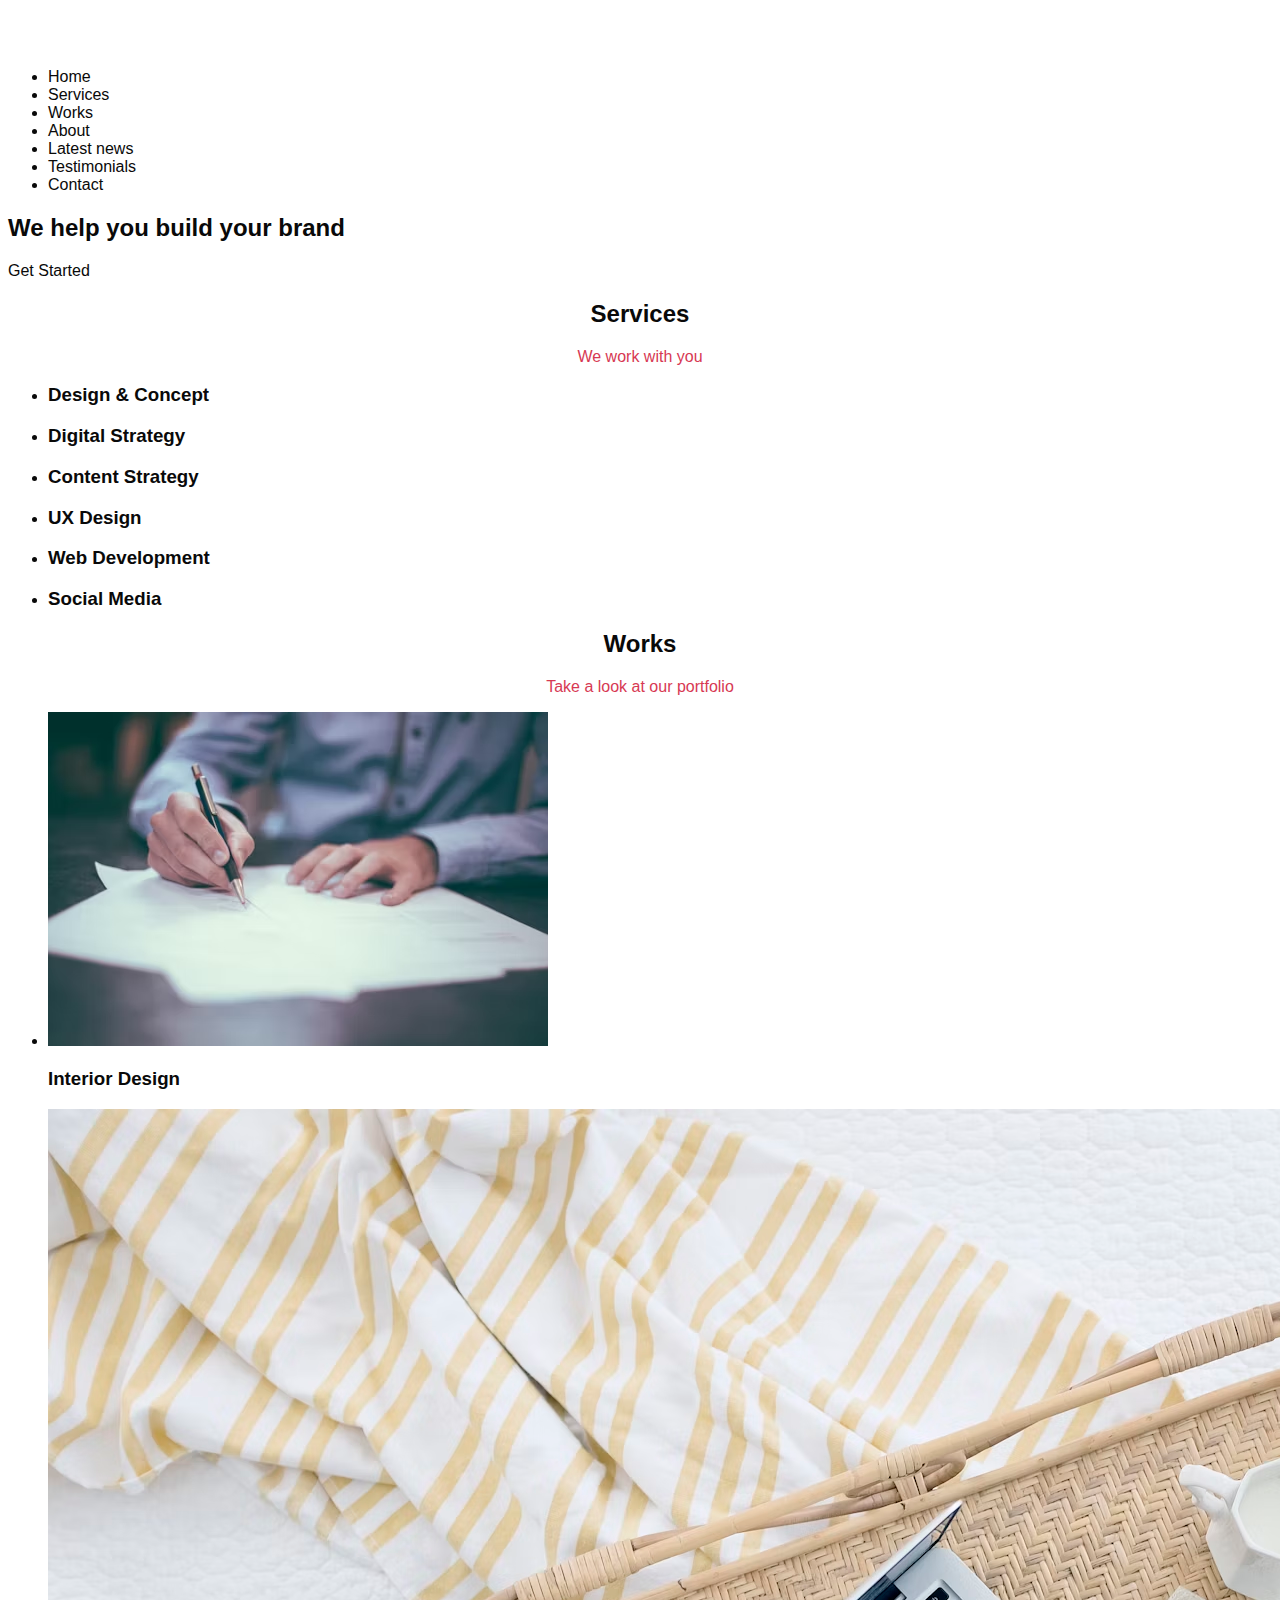
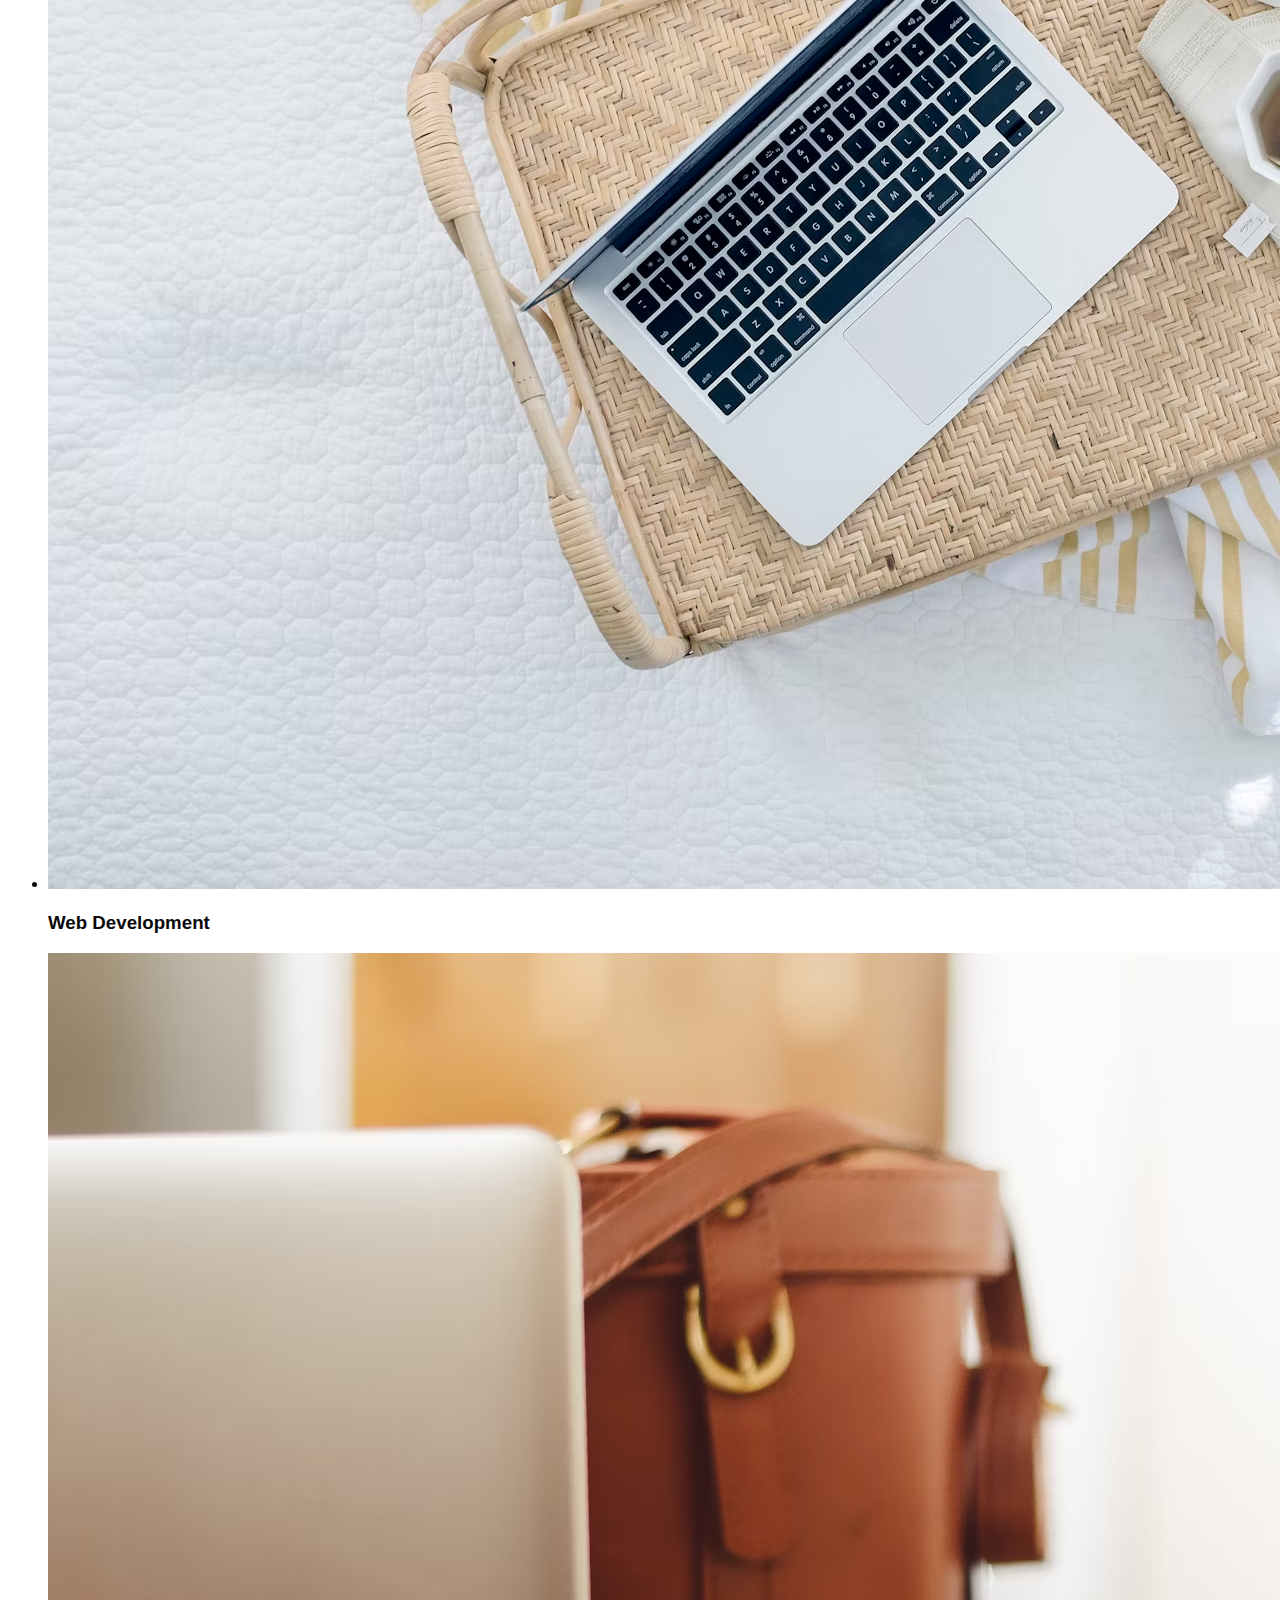
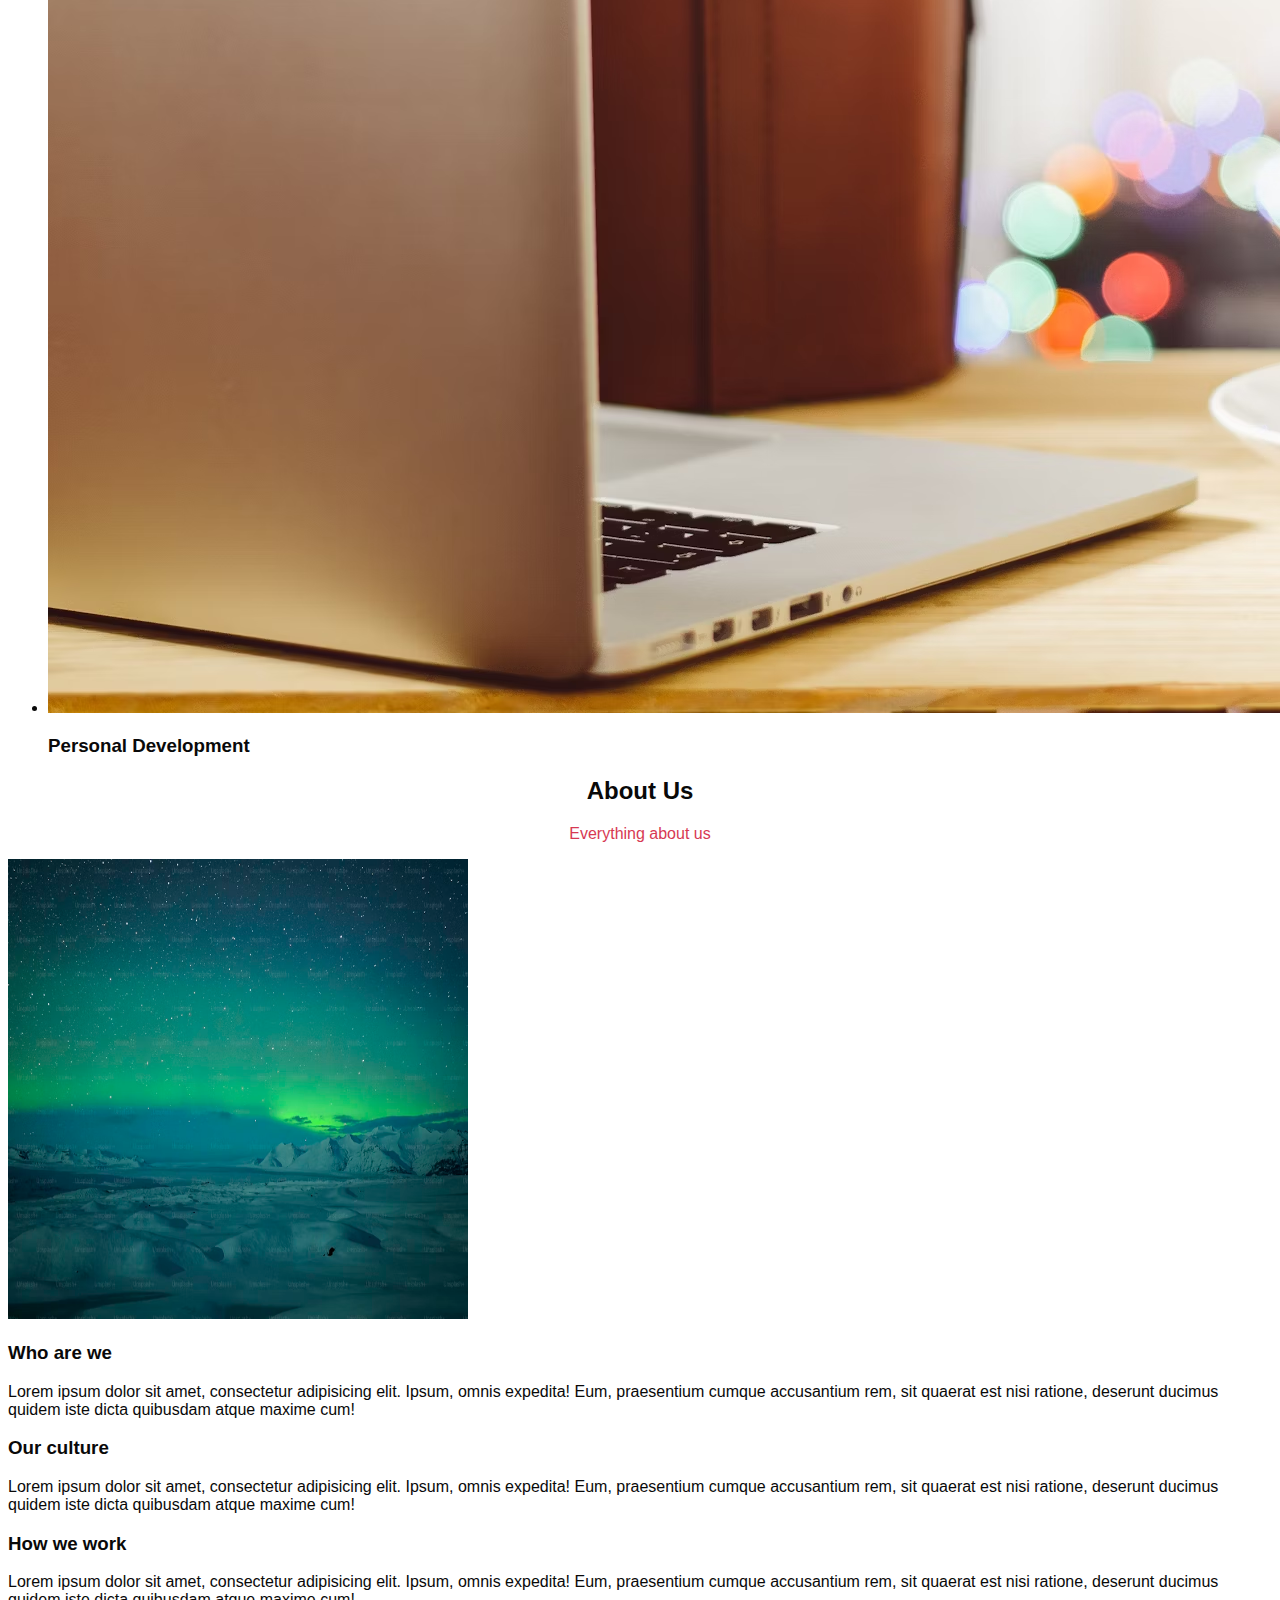
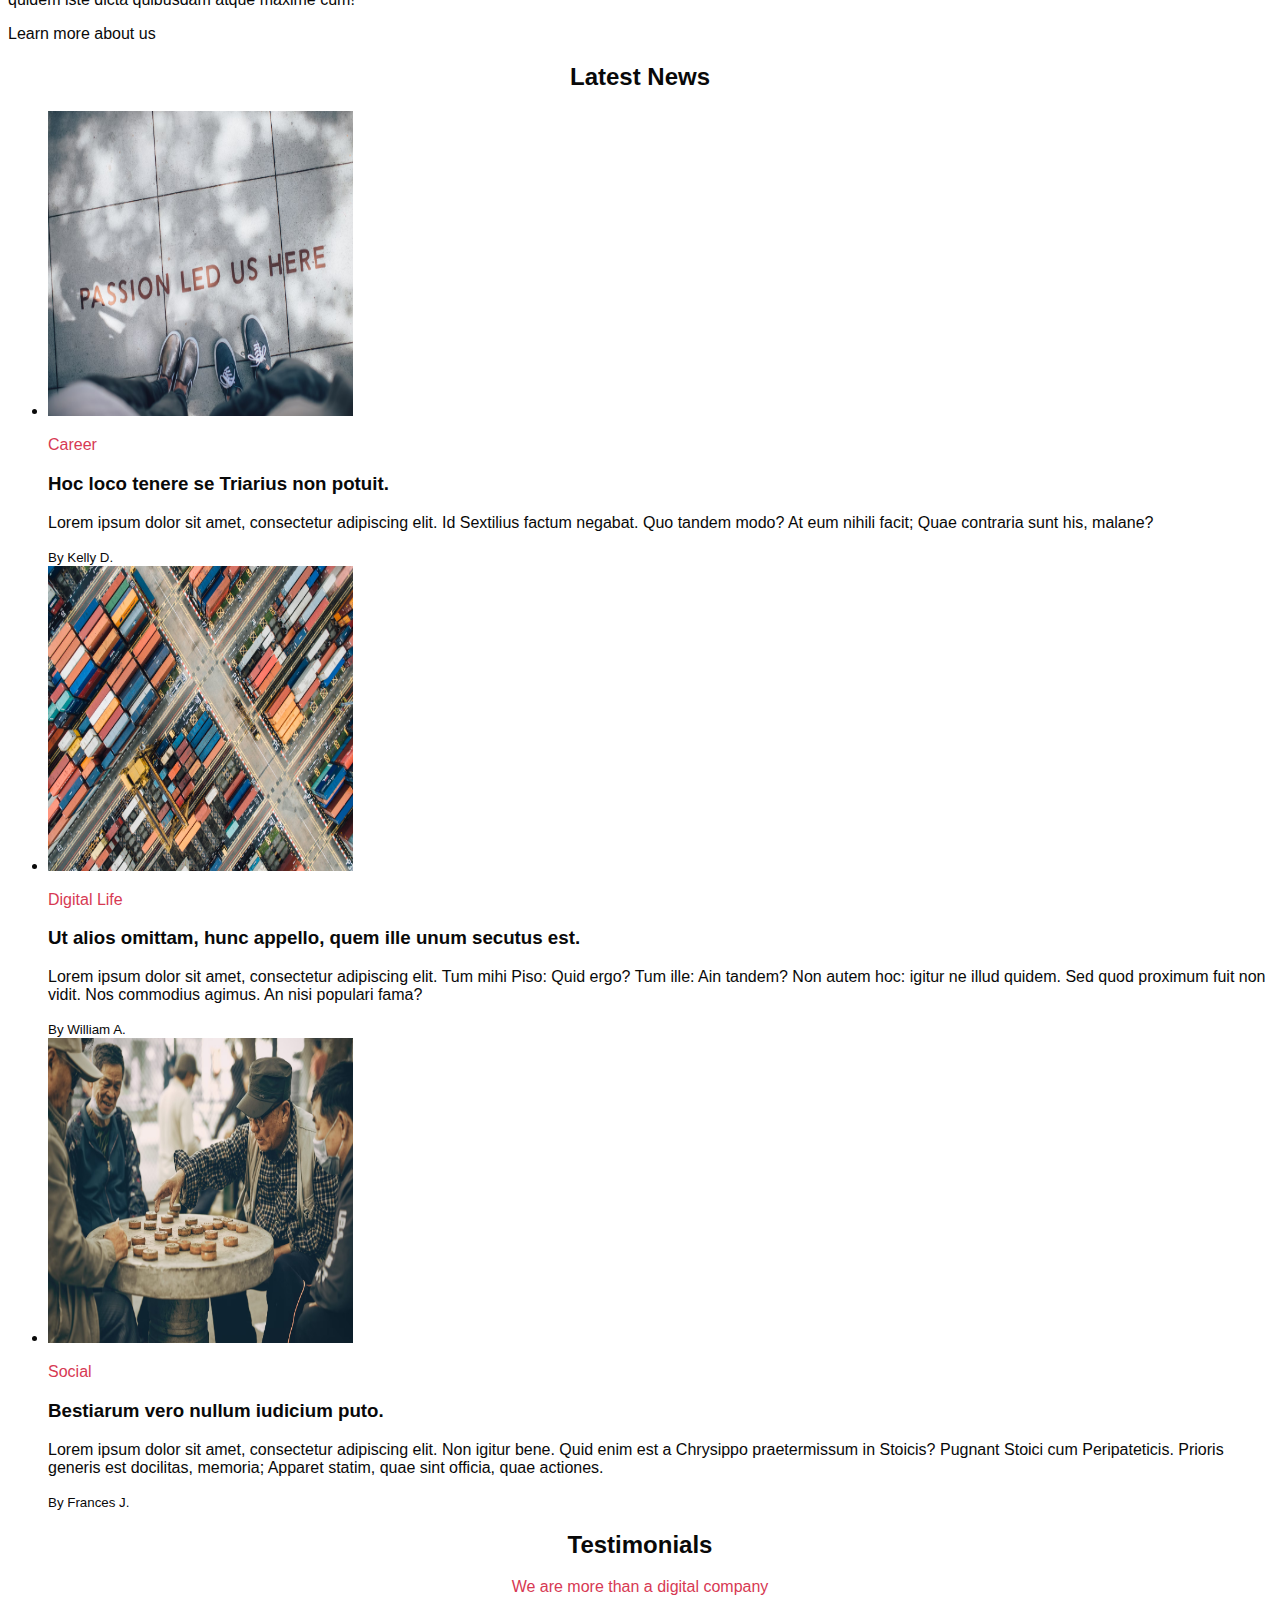
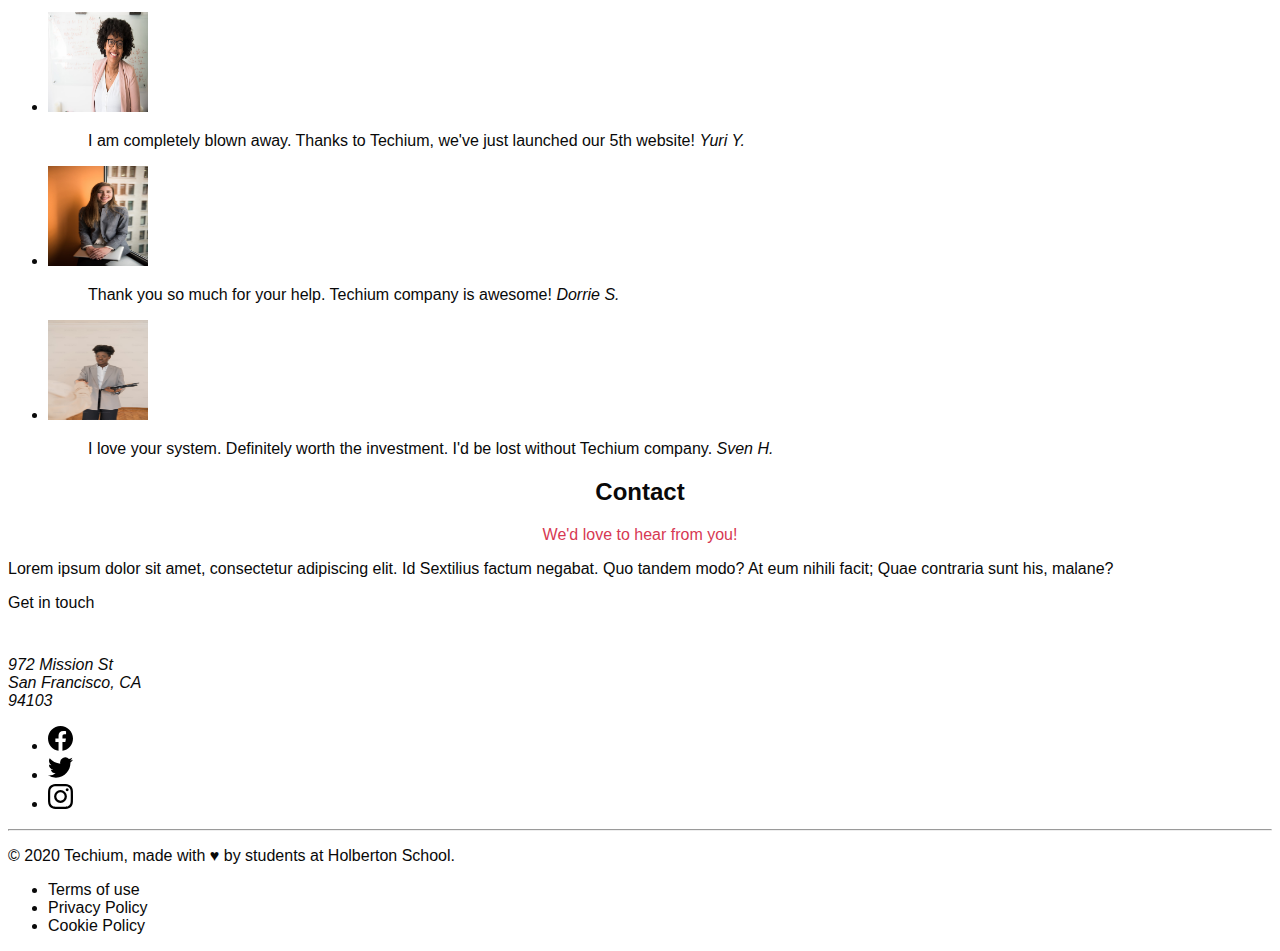
==== commit 1c85fbd0: "task 10" ====
--- a/0x02-CSS_advanced/index.html
+++ b/0x02-CSS_advanced/index.html
@@ -20,6 +20,14 @@
     <link rel="stylesheet" href="styles/2-style.css" />
     <link rel="stylesheet" href="styles/3-style.css" />
     <link rel="stylesheet" href="styles/4-style.css" />
+    <link rel="stylesheet" href="styles/5-style.css" />
+    <link rel="stylesheet" href="styles/6-style.css" />
+    <link rel="stylesheet" href="styles/7-style.css" />
+    <link rel="stylesheet" href="styles/8-style.css" />
+    <link rel="stylesheet" href="styles/9-style.css" />
+    <link rel="stylesheet" href="styles/10-style.css" />
+
+
   </head>
   <body>
     <!-- Header -->
--- a/0x02-CSS_advanced/styles/1-style.css
+++ b/0x02-CSS_advanced/styles/1-style.css
@@ -1,3 +1,4 @@
 html {
   scroll-behavior: smooth;
+  font-size: 62.5%;
 }
--- a/0x02-CSS_advanced/styles/2-style.css
+++ b/0x02-CSS_advanced/styles/2-style.css
@@ -1,9 +1,18 @@
+html {
+  scroll-behavior: smooth;
+  font-size: 62.5%;
+}
 body {
   font-family: var(--font-family-base);
   color: var(--text-color);
+  font-size: var(--font-size-medium);
+  font-weight: var(--font-weight-regular);
+  min-height: var(--line-height-base);
+
 }
 h1,h2,h3,h4,h5,h6{
   font-family: var(--font-family-title);
+  font-weight: var(--font-weight-bold);
 }
 
 a {
--- a/0x02-CSS_advanced/styles/3-style.css
+++ b/0x02-CSS_advanced/styles/3-style.css
@@ -6,3 +6,31 @@
   --color-dark-grey: #353535;
   --text-color: var(--color-black)
 }
+html {
+  scroll-behavior: smooth;
+  font-size: 62.5%;
+}
+body {
+  font-family: var(--font-family-base);
+  color: var(--text-color);
+  font-size: var(--font-size-medium);
+  font-weight: var(--font-weight-regular);
+  min-height: var(--line-height-base);
+
+}
+h1,h2,h3,h4,h5,h6{
+  font-family: var(--font-family-title);
+  font-weight: var(--font-weight-bold);
+}
+
+a {
+  color: var(--text-color);
+}
+
+.visually-hidden {
+  display: none;
+}
+.card-category,
+.section-tagline {
+  color: var(--color-primary);
+}
--- a/0x02-CSS_advanced/styles/4-style.css
+++ b/0x02-CSS_advanced/styles/4-style.css
@@ -1,4 +1,5 @@
 :root {
   --font-family-base: "Helvetica Neue", "Helvetica", "Arial", sans-serif;
   --font-family-title: "Helvetica Neue", "Helvetica", "Arial", sans-serif;
+
 }
--- a/0x02-CSS_advanced/styles/5-style.css
+++ b/0x02-CSS_advanced/styles/5-style.css
@@ -0,0 +1,15 @@
+:root {
+  --font-size-small: 1.2rem;
+  --font-size-medium: 1.6rem;
+  --font-size-large: 1.8rem;
+  --font-size-x-large: 2.3rem;
+  --font-size-xx-large: 4.8rem;
+  --font-family-base: "Helvetica Neue", "Helvetica", "Arial", sans-serif;
+  --font-family-title: "Helvetica Neue", "Helvetica", "Arial", sans-serif;
+  --color-primary: #d73953;
+  --color-black: #090909;
+  --color-white: #ffffff;
+  --color-light-grey: #d73953;
+  --color-dark-grey: #353535;
+  --text-color: var(--color-black)
+}
--- a/0x02-CSS_advanced/styles/6-style.css
+++ b/0x02-CSS_advanced/styles/6-style.css
@@ -0,0 +1,23 @@
+:root {
+  --font-size-small: 1.2rem;
+  --font-size-medium: 1.6rem;
+  --font-size-large: 1.8rem;
+  --font-size-x-large: 2.3rem;
+  --font-size-xx-large: 4.8rem;
+  --font-weight-regular: 400;
+  --font-weight-bold: 700;
+  --font-size-small: 1.2rem;
+  --font-size-medium: 1.6rem;
+  --font-size-large: 1.8rem;
+  --font-size-x-large: 2.3rem;
+  --font-size-xx-large: 4.8rem;
+  --font-family-base: "Helvetica Neue", "Helvetica", "Arial", sans-serif;
+  --font-family-title: "Helvetica Neue", "Helvetica", "Arial", sans-serif;
+  --color-primary: #d73953;
+  --color-black: #090909;
+  --color-white: #ffffff;
+  --color-light-grey: #d73953;
+  --color-dark-grey: #353535;
+  --text-color: var(--color-black)
+
+}
--- a/0x02-CSS_advanced/styles/7-style.css
+++ b/0x02-CSS_advanced/styles/7-style.css
@@ -0,0 +1,21 @@
+:root {
+  --font-family-base: "Open Sans", "Arial", "Helvetica", sans-serif;
+  --font-family-title: "Raleway", "Georgia", "Times New Roman", serif;
+
+  --font-size-small: 1.2rem;
+  --font-size-medium: 1.6rem;
+  --font-size-large: 1.8rem;
+  --font-size-x-large: 2.3rem;
+  --font-size-xx-large: 4.8rem;
+  --font-weight-regular: 400;
+  --font-weight-bold: 700;
+
+  --font-family-base: "Helvetica Neue", "Helvetica", "Arial", sans-serif;
+  --font-family-title: "Helvetica Neue", "Helvetica", "Arial", sans-serif;
+  --color-primary: #d73953;
+  --color-black: #090909;
+  --color-white: #ffffff;
+  --color-light-grey: #d73953;
+  --color-dark-grey: #353535;
+  --text-color: var(--color-black);
+}
--- a/0x02-CSS_advanced/styles/8-style.css
+++ b/0x02-CSS_advanced/styles/8-style.css
@@ -0,0 +1,22 @@
+:root{
+    --font-family-base: "Open Sans", "Arial", "Helvetica", sans-serif;
+    --font-family-title: "Raleway", "Georgia", "Times New Roman", serif;
+    --font-size-small: 1.2rem;
+    --font-size-medium: 1.6rem;
+    --font-size-large: 1.8rem;
+    --font-size-x-large: 2.3rem;
+    --font-size-xx-large: 4.8rem;
+    --font-weight-regular: 400;
+    --font-weight-bold: 700;
+    --font-family-base: "Helvetica Neue", "Helvetica", "Arial", sans-serif;
+    --font-family-title: "Helvetica Neue", "Helvetica", "Arial", sans-serif;
+    --color-primary: #d73953;
+    --color-black: #090909;
+    --color-white: #ffffff;
+    --color-light-grey: #d73953;
+    --color-dark-grey: #353535;
+    --text-color: var(--color-black);
+    --line-height-small: 1.2;
+    --line-height-base: 1.5;
+    --line-height-big: 1.8
+}--- a/0x02-CSS_advanced/styles/9-style.css
+++ b/0x02-CSS_advanced/styles/9-style.css
@@ -0,0 +1,31 @@
+a {
+  text-decoration: none;
+}
+html {
+    scroll-behavior: smooth;
+    font-size: 62.5%;
+  }
+  body {
+    font-family: var(--font-family-base);
+    color: var(--text-color);
+    font-size: var(--font-size-medium);
+    font-weight: var(--font-weight-regular);
+    min-height: var(--line-height-base);
+  
+  }
+  h1,h2,h3,h4,h5,h6{
+    font-family: var(--font-family-title);
+    font-weight: var(--font-weight-bold);
+  }
+  
+  a {
+    color: var(--text-color);
+  }
+  
+  .visually-hidden {
+    display: none;
+  }
+  .card-category,
+  .section-tagline {
+    color: var(--color-primary);
+  }
--- a/0x02-CSS_advanced/styles/10-style.css
+++ b/0x02-CSS_advanced/styles/10-style.css
@@ -0,0 +1,34 @@
+:root{
+    --section-header-align: center;
+}
+html {
+    scroll-behavior: smooth;
+    font-size: 62.5%;
+  }
+  body {
+    font-family: var(--font-family-base);
+    color: var(--text-color);
+    font-size: var(--font-size-medium);
+    font-weight: var(--font-weight-regular);
+    min-height: var(--line-height-base);
+  
+  }
+  h1,h2,h3,h4,h5,h6{
+    font-family: var(--font-family-title);
+    font-weight: var(--font-weight-bold);
+  }
+  
+  a {
+    color: var(--text-color);
+  }
+  
+  .visually-hidden {
+    display: none;
+  }
+  .section-header{
+    text-align: var(--section-header-align);
+  }
+  .card-category,
+  .section-tagline {
+    color: var(--color-primary);
+  }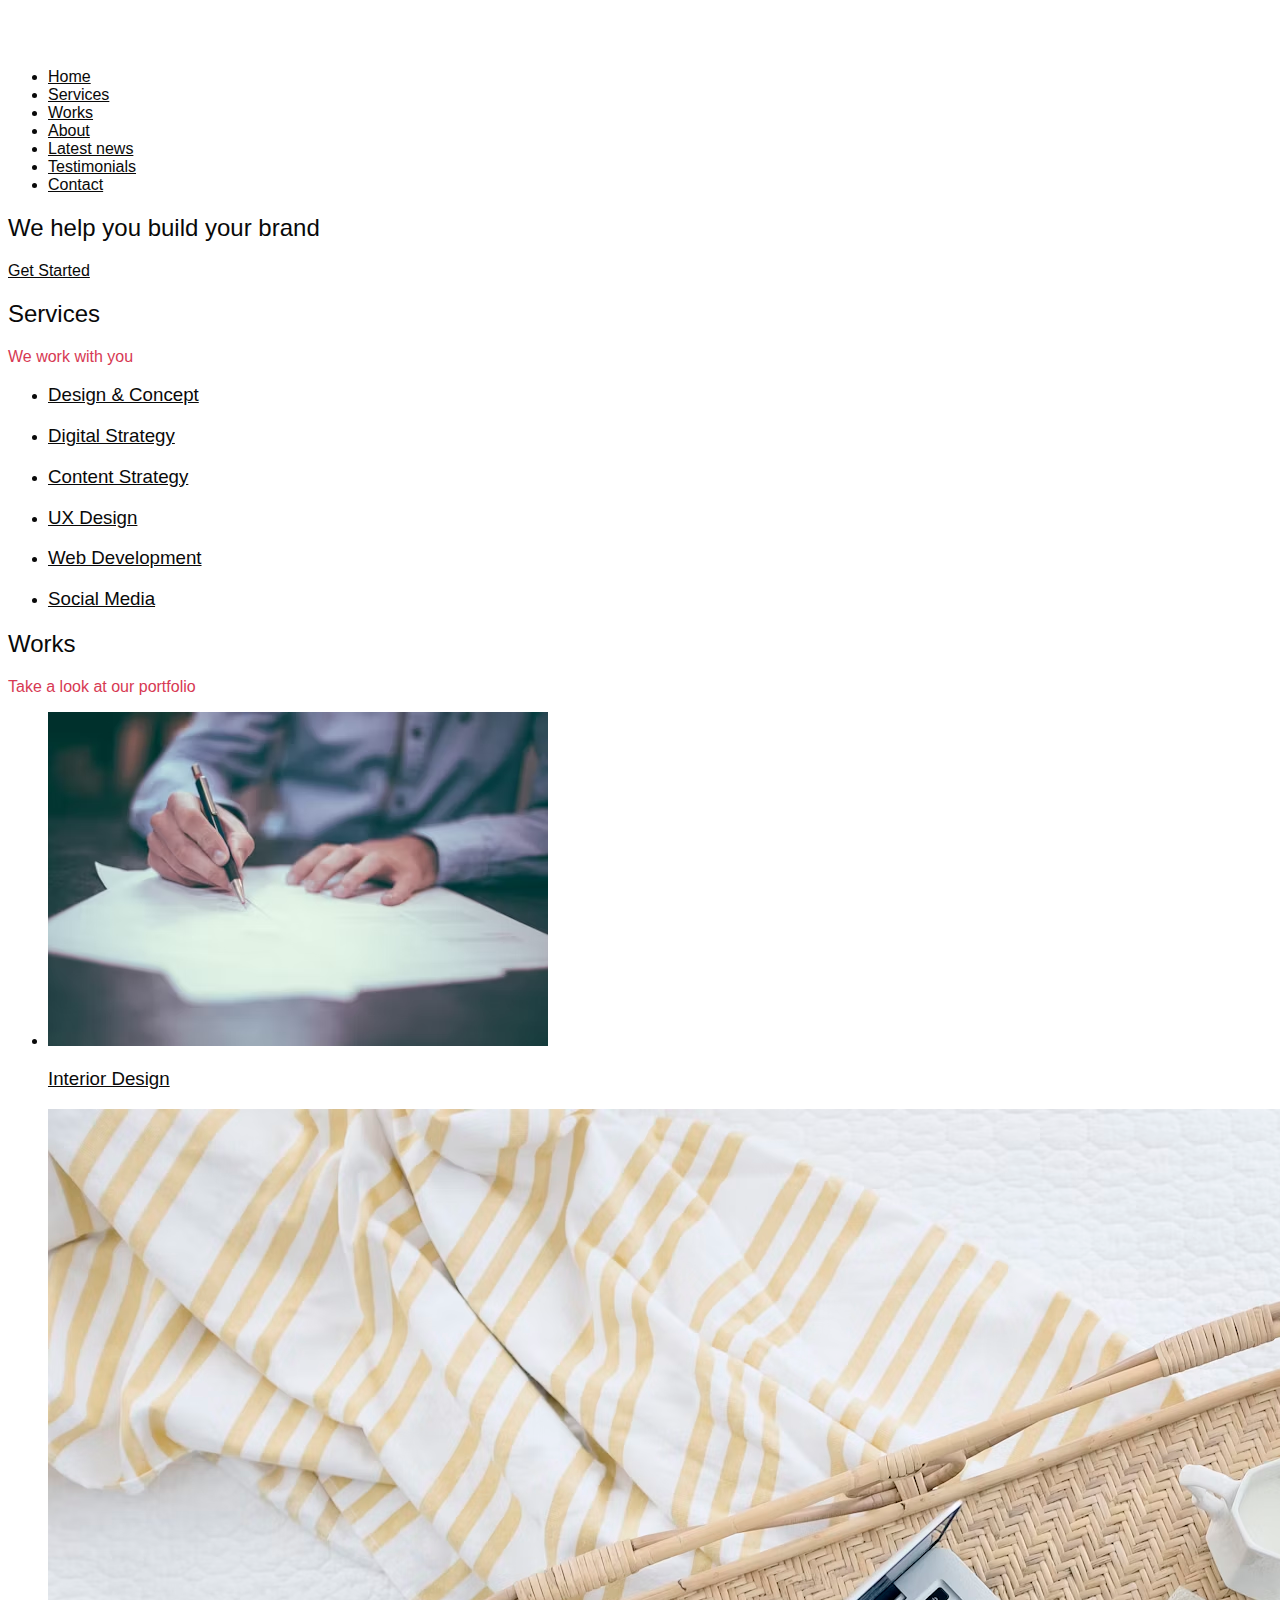
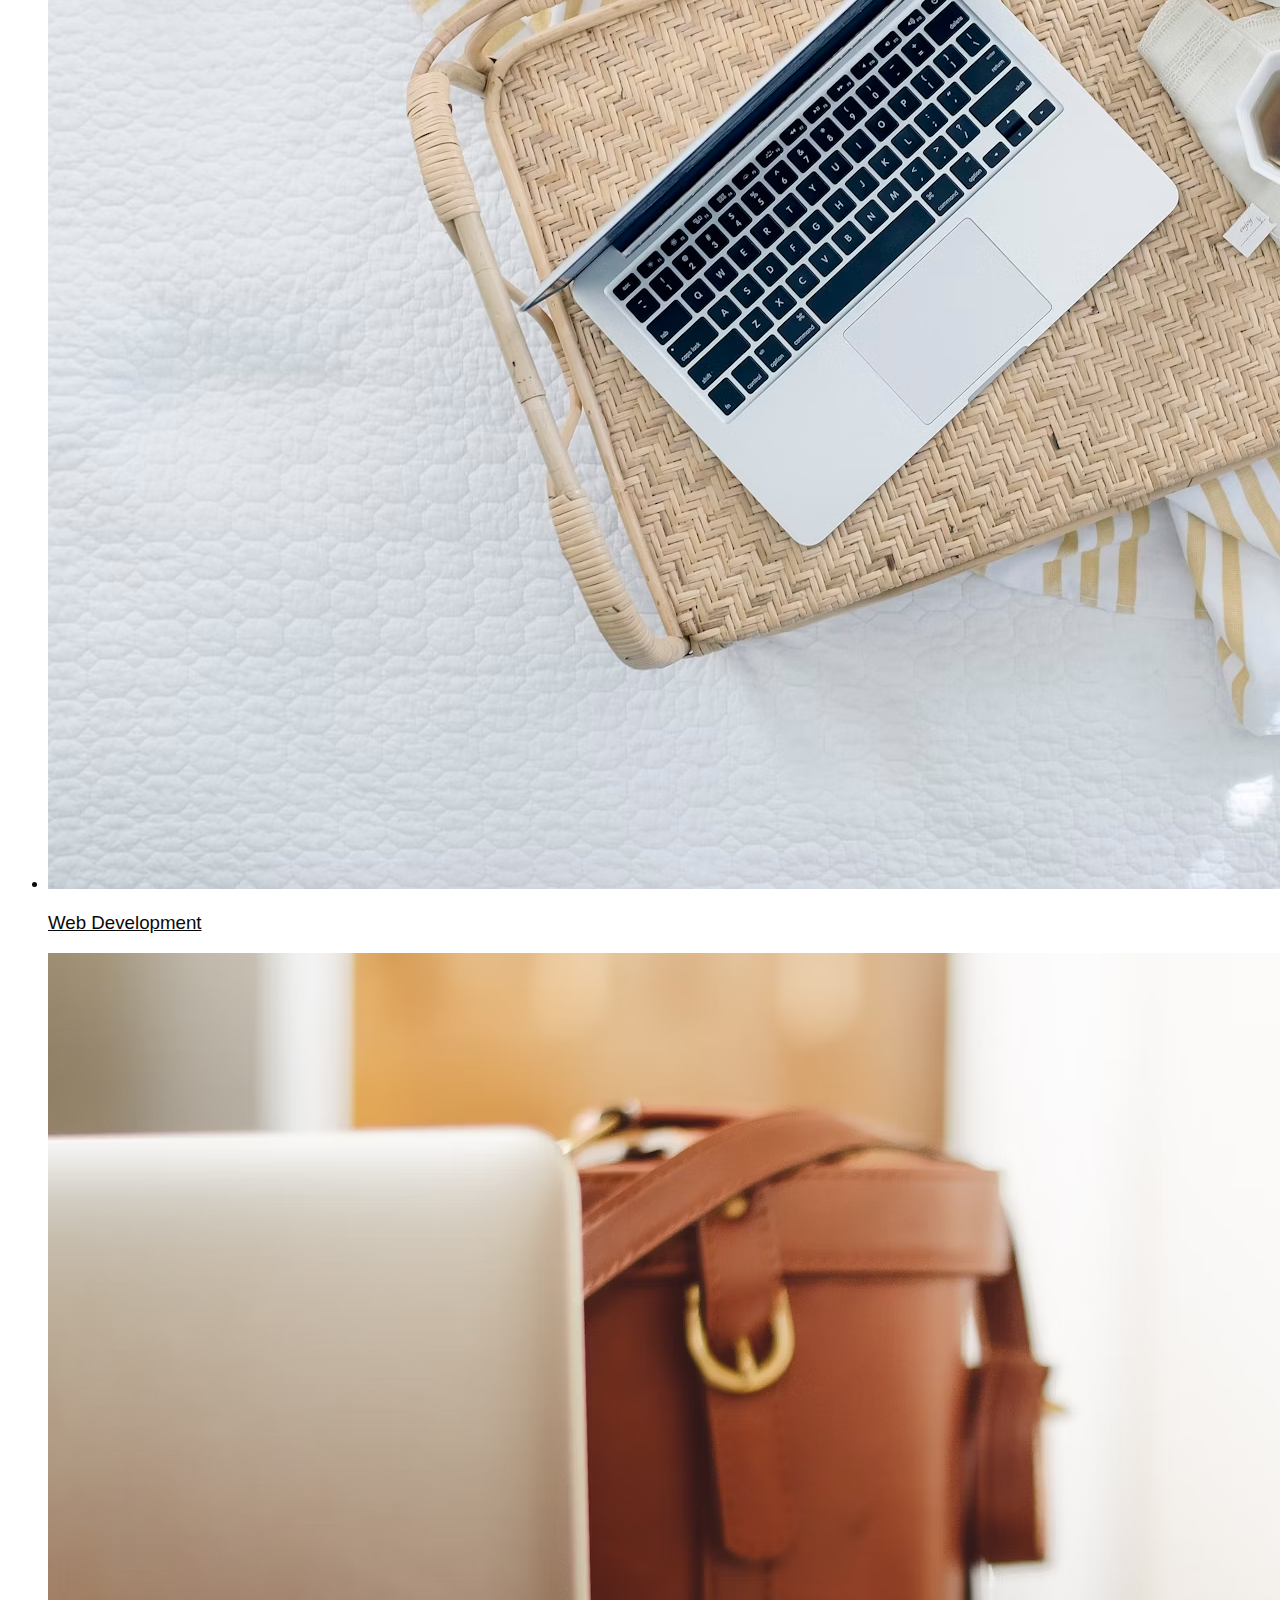
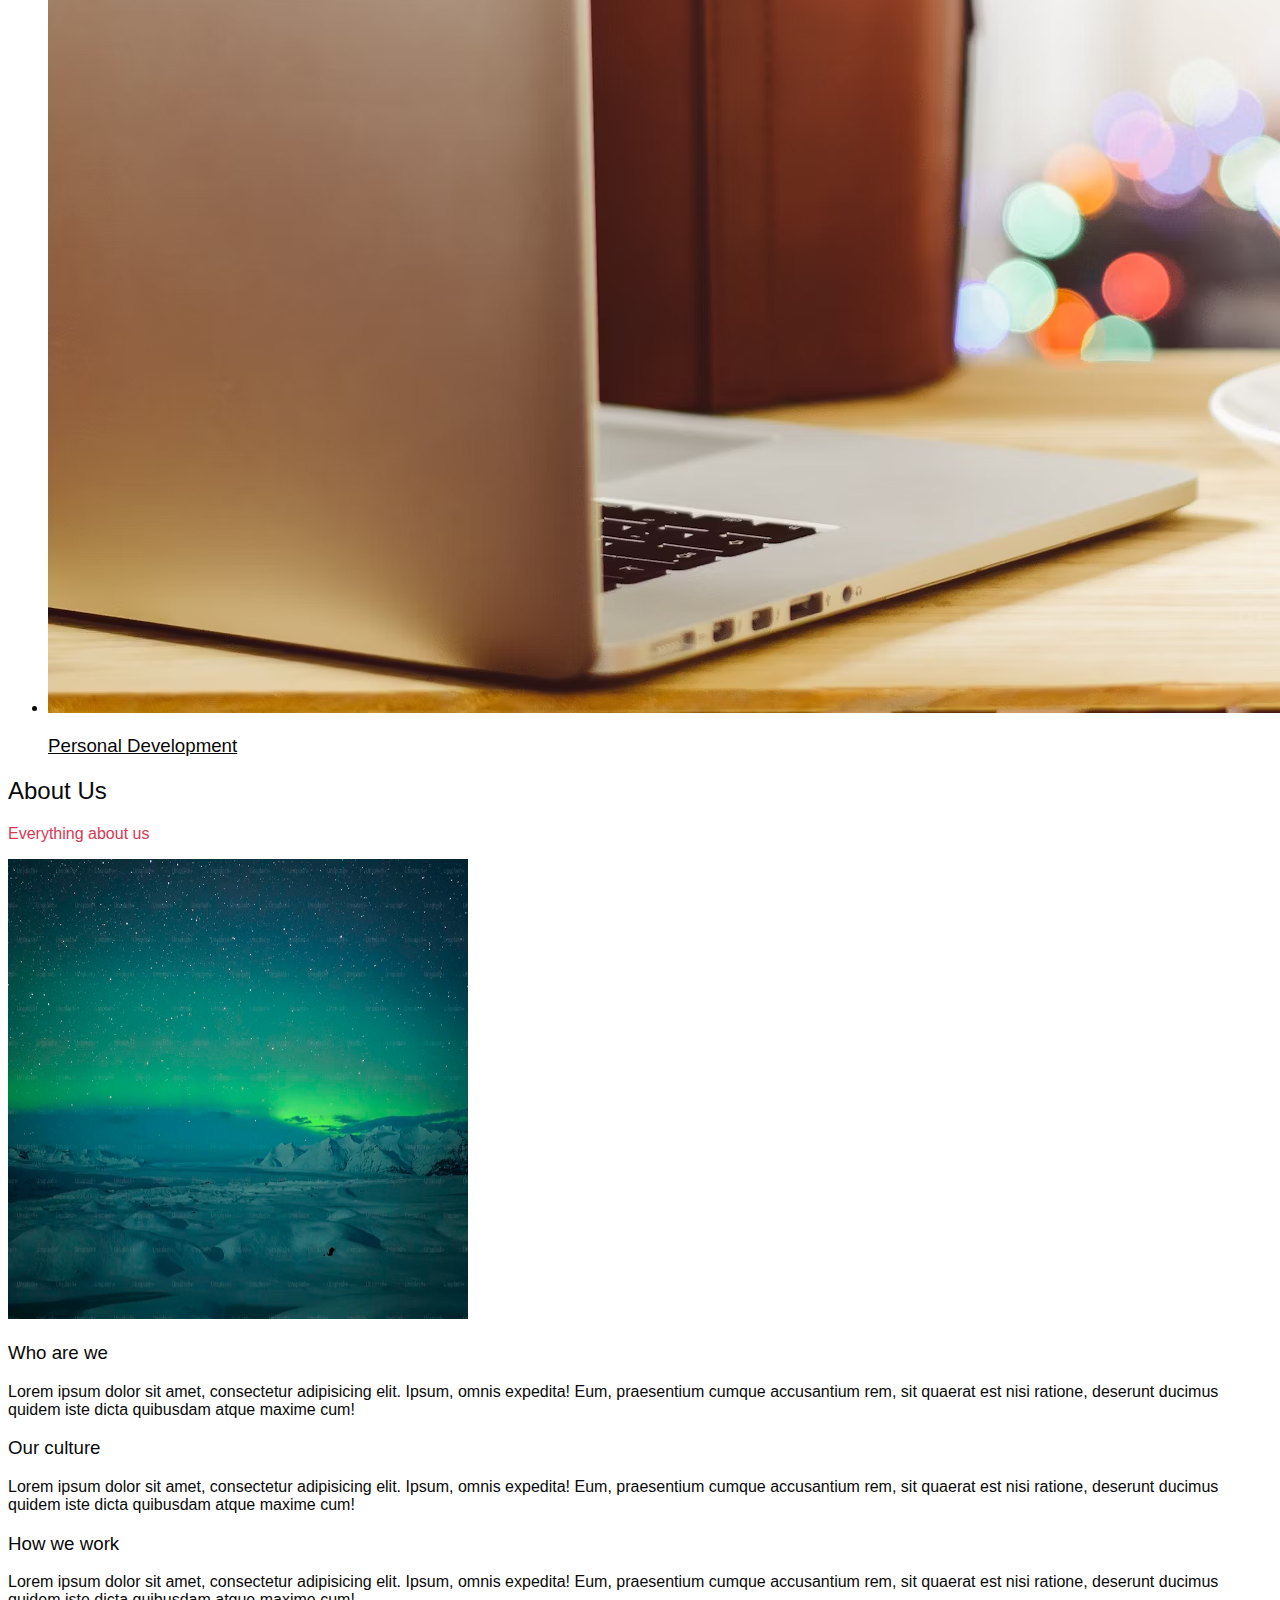
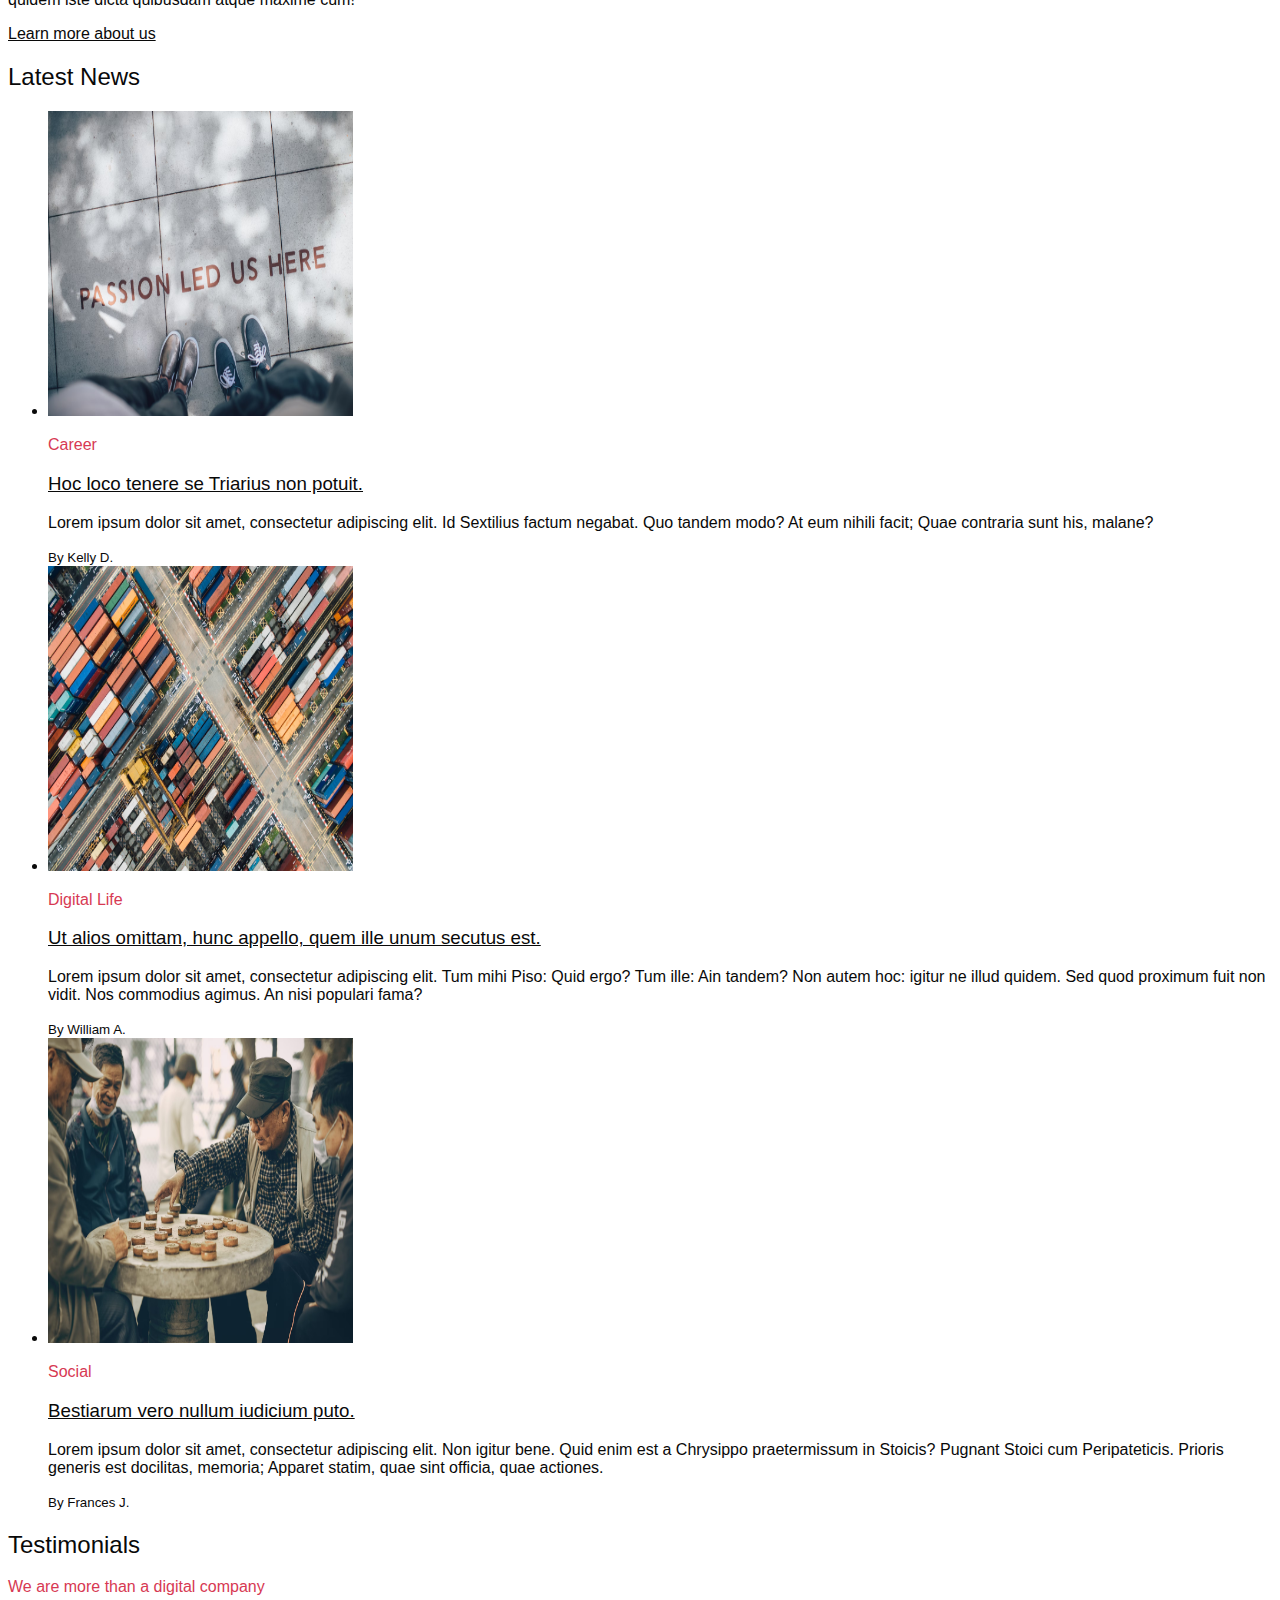
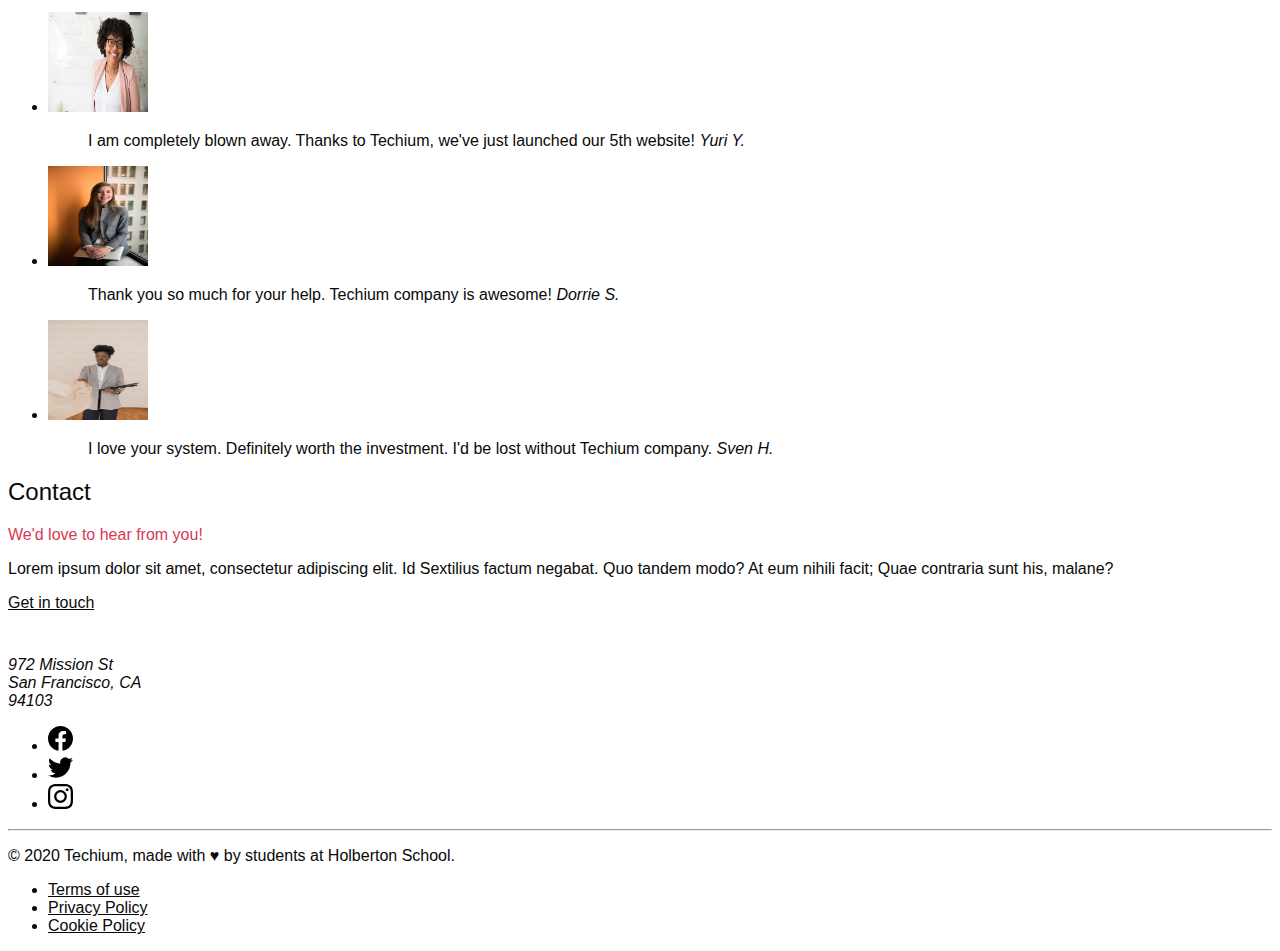
==== commit 2156101f: "correcting task 5" ====
--- a/0x02-CSS_advanced/index.html
+++ b/0x02-CSS_advanced/index.html
@@ -21,11 +21,11 @@
     <link rel="stylesheet" href="styles/3-style.css" />
     <link rel="stylesheet" href="styles/4-style.css" />
     <link rel="stylesheet" href="styles/5-style.css" />
-    <link rel="stylesheet" href="styles/6-style.css" />
+    <!-- <link rel="stylesheet" href="styles/6-style.css" />
     <link rel="stylesheet" href="styles/7-style.css" />
     <link rel="stylesheet" href="styles/8-style.css" />
     <link rel="stylesheet" href="styles/9-style.css" />
-    <link rel="stylesheet" href="styles/10-style.css" />
+    <link rel="stylesheet" href="styles/10-style.css" /> -->
 
 
   </head>
--- a/0x02-CSS_advanced/styles/1-style.css
+++ b/0x02-CSS_advanced/styles/1-style.css
@@ -1,4 +1,4 @@
+/* scroll behaviour */
 html {
   scroll-behavior: smooth;
-  font-size: 62.5%;
 }
--- a/0x02-CSS_advanced/styles/2-style.css
+++ b/0x02-CSS_advanced/styles/2-style.css
@@ -1,28 +1,22 @@
+/* setting variables */
+
 html {
   scroll-behavior: smooth;
-  font-size: 62.5%;
 }
 body {
-  font-family: var(--font-family-base);
-  color: var(--text-color);
-  font-size: var(--font-size-medium);
-  font-weight: var(--font-weight-regular);
-  min-height: var(--line-height-base);
-
-}
-h1,h2,h3,h4,h5,h6{
-  font-family: var(--font-family-title);
-  font-weight: var(--font-weight-bold);
+  color: #161616;
 }
 
 a {
-  color: var(--text-color);
+  color:#161616;
 }
 
 .visually-hidden {
   display: none;
 }
-.card-category,
+.card-category{
+  color: #D73953;
+}
 .section-tagline {
-  color: var(--color-primary);
+  color: #D73953;
 }
--- a/0x02-CSS_advanced/styles/3-style.css
+++ b/0x02-CSS_advanced/styles/3-style.css
@@ -1,21 +1,17 @@
+/* setting more variables */
 :root{
   --color-primary: #d73953;
   --color-black: #090909;
   --color-white: #ffffff;
-  --color-light-grey: #d73953;
+  --color-light-grey: #f3f3f3;
   --color-dark-grey: #353535;
   --text-color: var(--color-black)
 }
 html {
   scroll-behavior: smooth;
-  font-size: 62.5%;
 }
 body {
-  font-family: var(--font-family-base);
   color: var(--text-color);
-  font-size: var(--font-size-medium);
-  font-weight: var(--font-weight-regular);
-  min-height: var(--line-height-base);
 
 }
 h1,h2,h3,h4,h5,h6{
--- a/0x02-CSS_advanced/styles/4-style.css
+++ b/0x02-CSS_advanced/styles/4-style.css
@@ -1,5 +1,37 @@
+/* setting more variables */
 :root {
   --font-family-base: "Helvetica Neue", "Helvetica", "Arial", sans-serif;
   --font-family-title: "Helvetica Neue", "Helvetica", "Arial", sans-serif;
+  --color-primary: #d73953;
+  --color-black: #090909;
+  --color-white: #ffffff;
+  --color-light-grey: #d73953;
+  --color-dark-grey: #353535;
+  --text-color: var(--color-black)
 
 }
+html {
+    scroll-behavior: smooth;
+  }
+  body {
+    font-family: var(--font-family-base);
+    color: var(--text-color);
+   
+  
+  }
+  h1,h2,h3,h4,h5,h6{
+    font-family: var(--font-family-title);
+    
+  }
+  
+  a {
+    color: var(--text-color);
+  }
+  
+  .visually-hidden {
+    display: none;
+  }
+  .card-category,
+  .section-tagline {
+    color: var(--color-primary);
+  }
--- a/0x02-CSS_advanced/styles/5-style.css
+++ b/0x02-CSS_advanced/styles/5-style.css
@@ -1,3 +1,4 @@
+/* setting variables */
 :root {
   --font-size-small: 1.2rem;
   --font-size-medium: 1.6rem;
@@ -13,3 +14,10 @@
   --color-dark-grey: #353535;
   --text-color: var(--color-black)
 }
+html {
+  font-size:62.5%;
+}
+
+body {
+  font-size: var(--font-size-medium);
+}
--- a/0x02-CSS_advanced/styles/6-style.css
+++ b/0x02-CSS_advanced/styles/6-style.css
@@ -1,3 +1,4 @@
+/* setting variables */
 :root {
   --font-size-small: 1.2rem;
   --font-size-medium: 1.6rem;
--- a/0x02-CSS_advanced/styles/7-style.css
+++ b/0x02-CSS_advanced/styles/7-style.css
@@ -1,3 +1,4 @@
+/* setting variables */
 :root {
   --font-family-base: "Open Sans", "Arial", "Helvetica", sans-serif;
   --font-family-title: "Raleway", "Georgia", "Times New Roman", serif;
--- a/0x02-CSS_advanced/styles/8-style.css
+++ b/0x02-CSS_advanced/styles/8-style.css
@@ -1,3 +1,4 @@
+/* setting variables */
 :root{
     --font-family-base: "Open Sans", "Arial", "Helvetica", sans-serif;
     --font-family-title: "Raleway", "Georgia", "Times New Roman", serif;
--- a/0x02-CSS_advanced/styles/9-style.css
+++ b/0x02-CSS_advanced/styles/9-style.css
@@ -1,14 +1,15 @@
+/* setting variables */
 a {
   text-decoration: none;
 }
 html {
     scroll-behavior: smooth;
-    font-size: 62.5%;
+    /* font-size: 62.5%; */
   }
   body {
     font-family: var(--font-family-base);
     color: var(--text-color);
-    font-size: var(--font-size-medium);
+    /* font-size: var(--font-size-medium); */
     font-weight: var(--font-weight-regular);
     min-height: var(--line-height-base);
   
--- a/0x02-CSS_advanced/styles/10-style.css
+++ b/0x02-CSS_advanced/styles/10-style.css
@@ -1,14 +1,15 @@
+/* seeting variables and centering text */
 :root{
     --section-header-align: center;
 }
 html {
     scroll-behavior: smooth;
-    font-size: 62.5%;
+    /* font-size: 62.5%; */
   }
   body {
     font-family: var(--font-family-base);
     color: var(--text-color);
-    font-size: var(--font-size-medium);
+    /* font-size: var(--font-size-medium); */
     font-weight: var(--font-weight-regular);
     min-height: var(--line-height-base);
   
